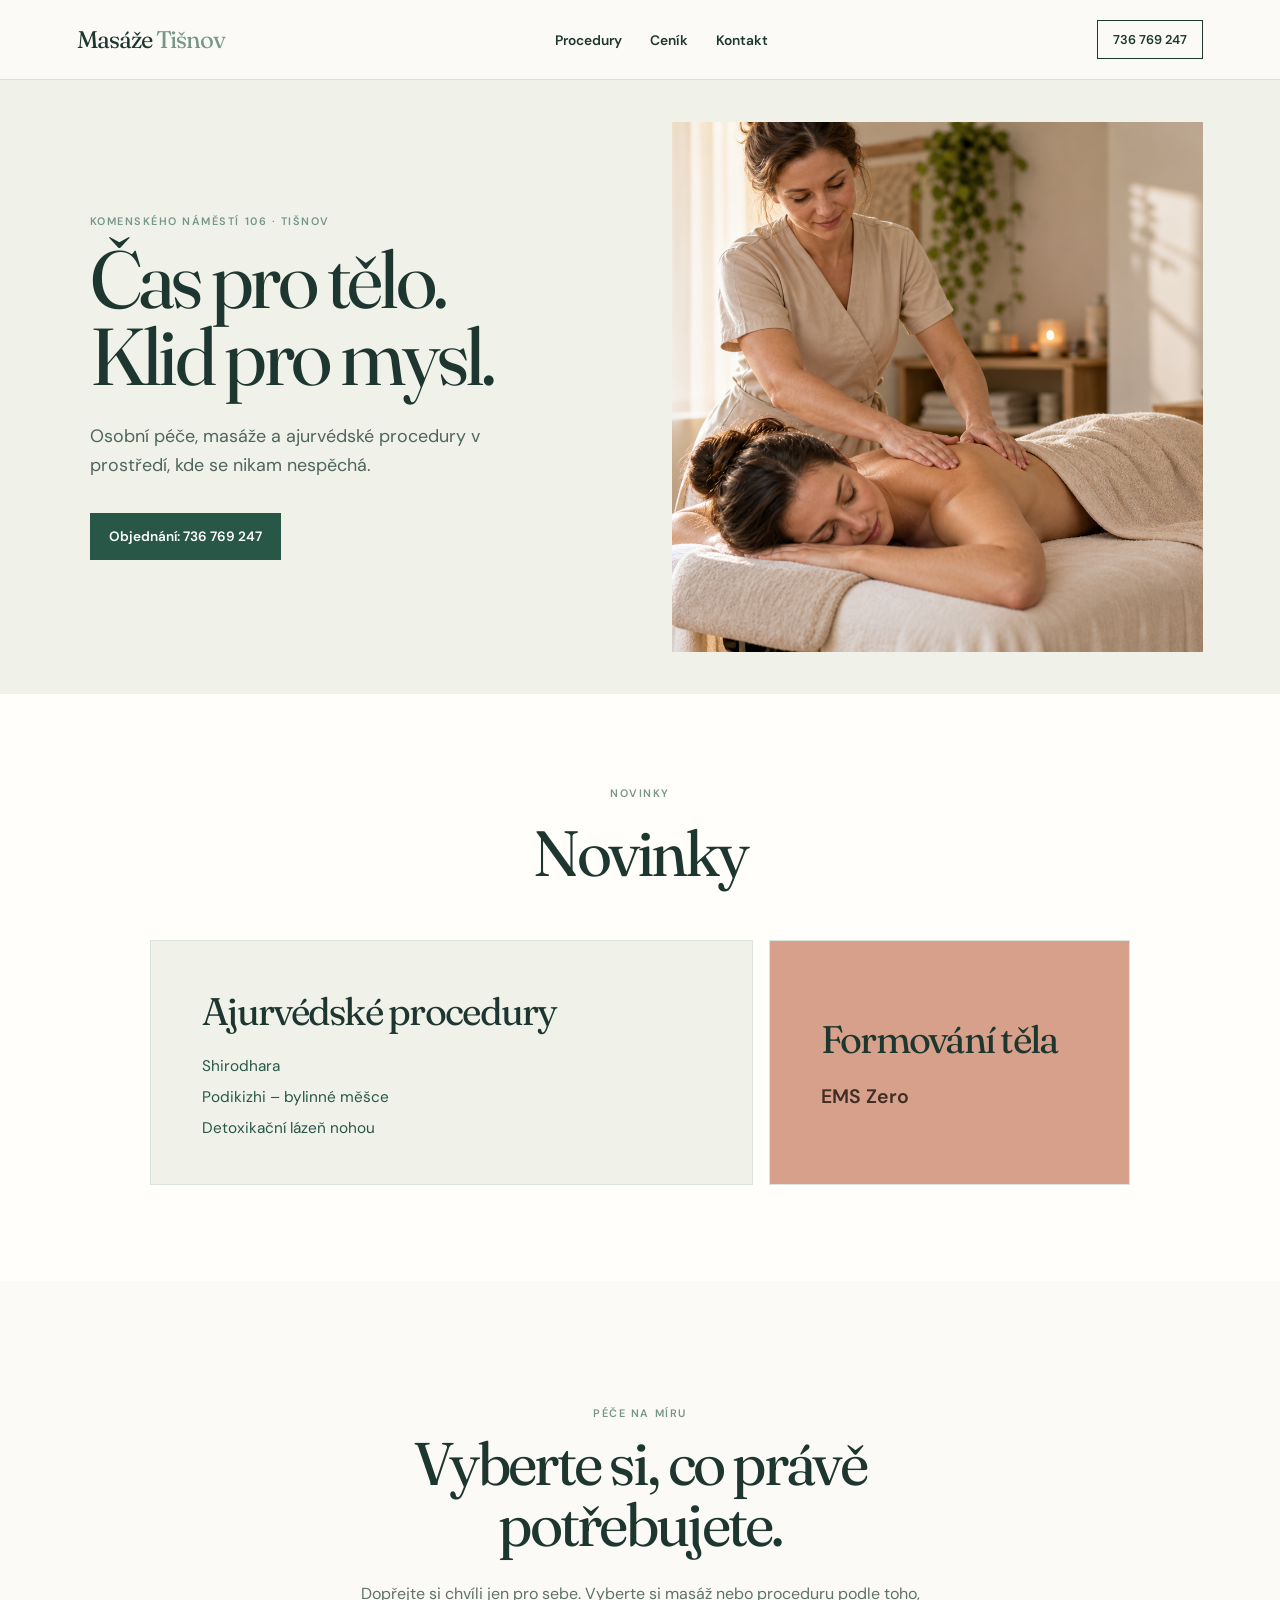
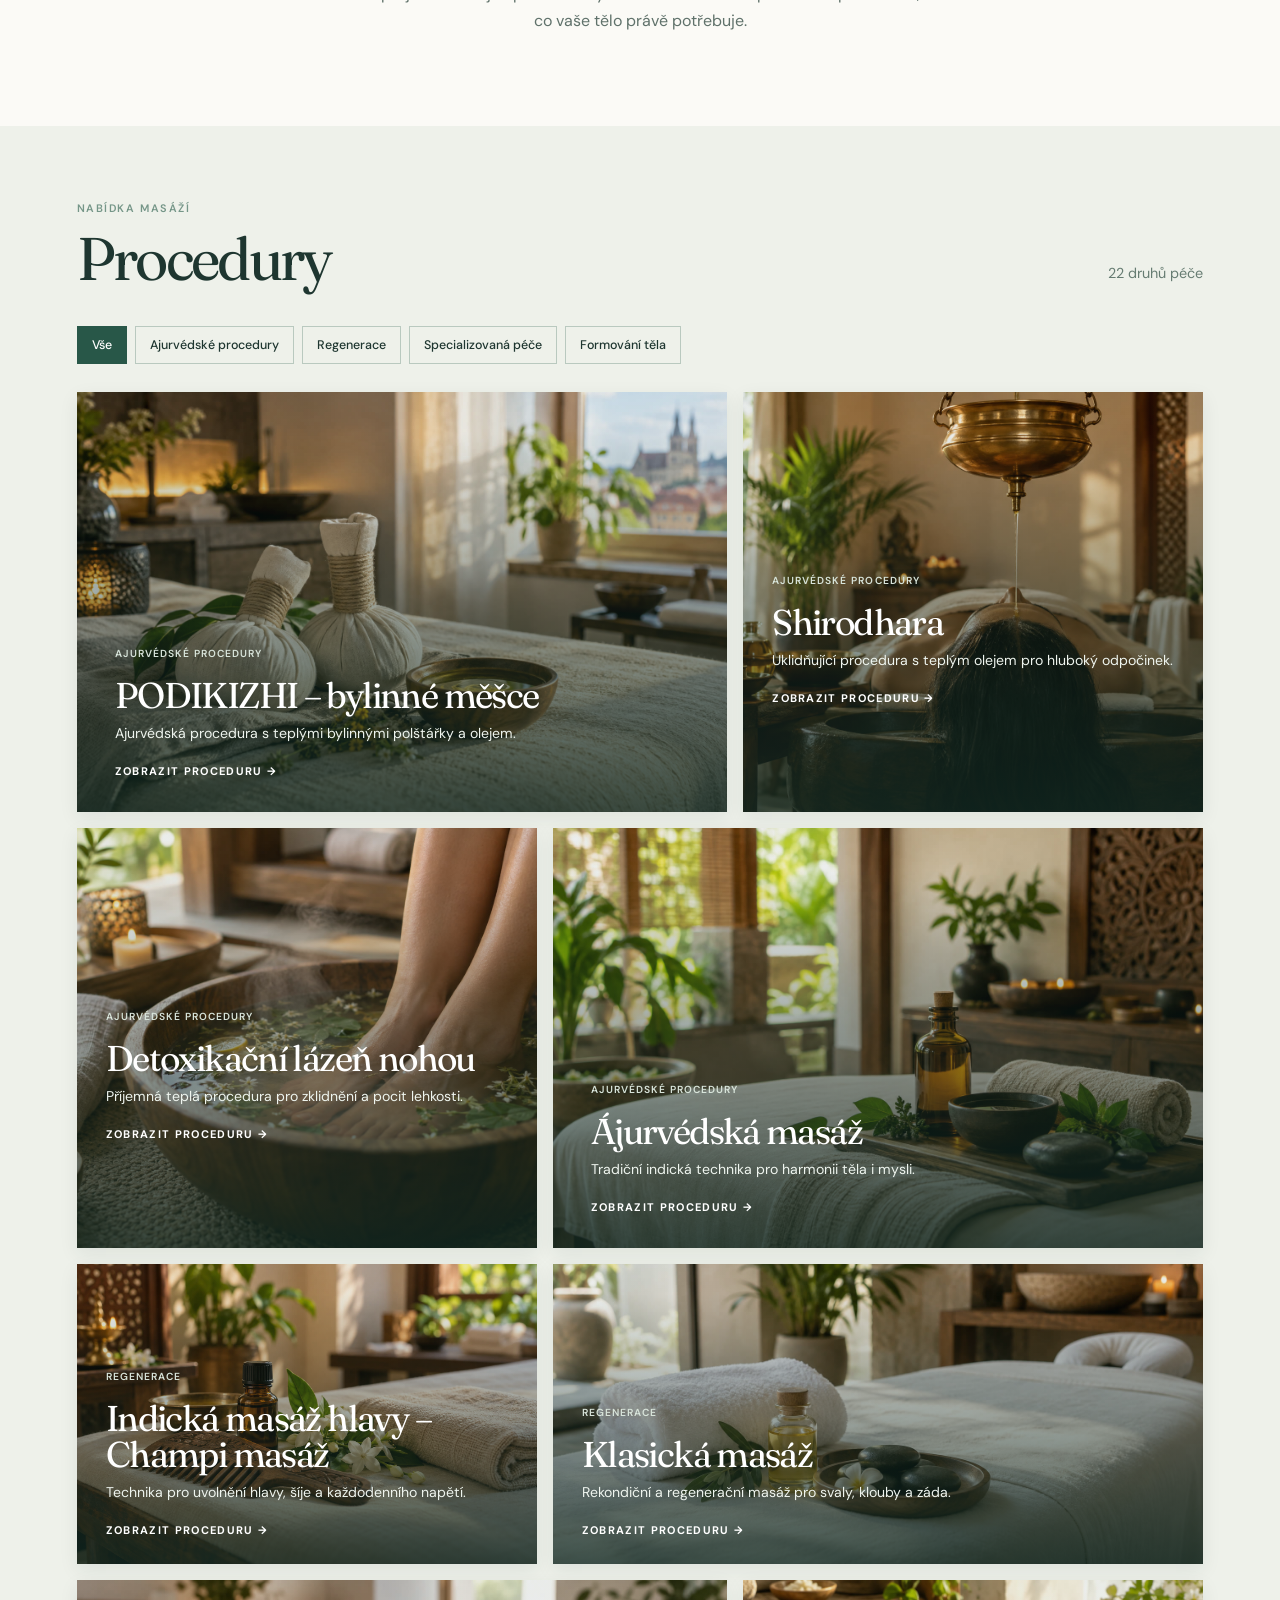
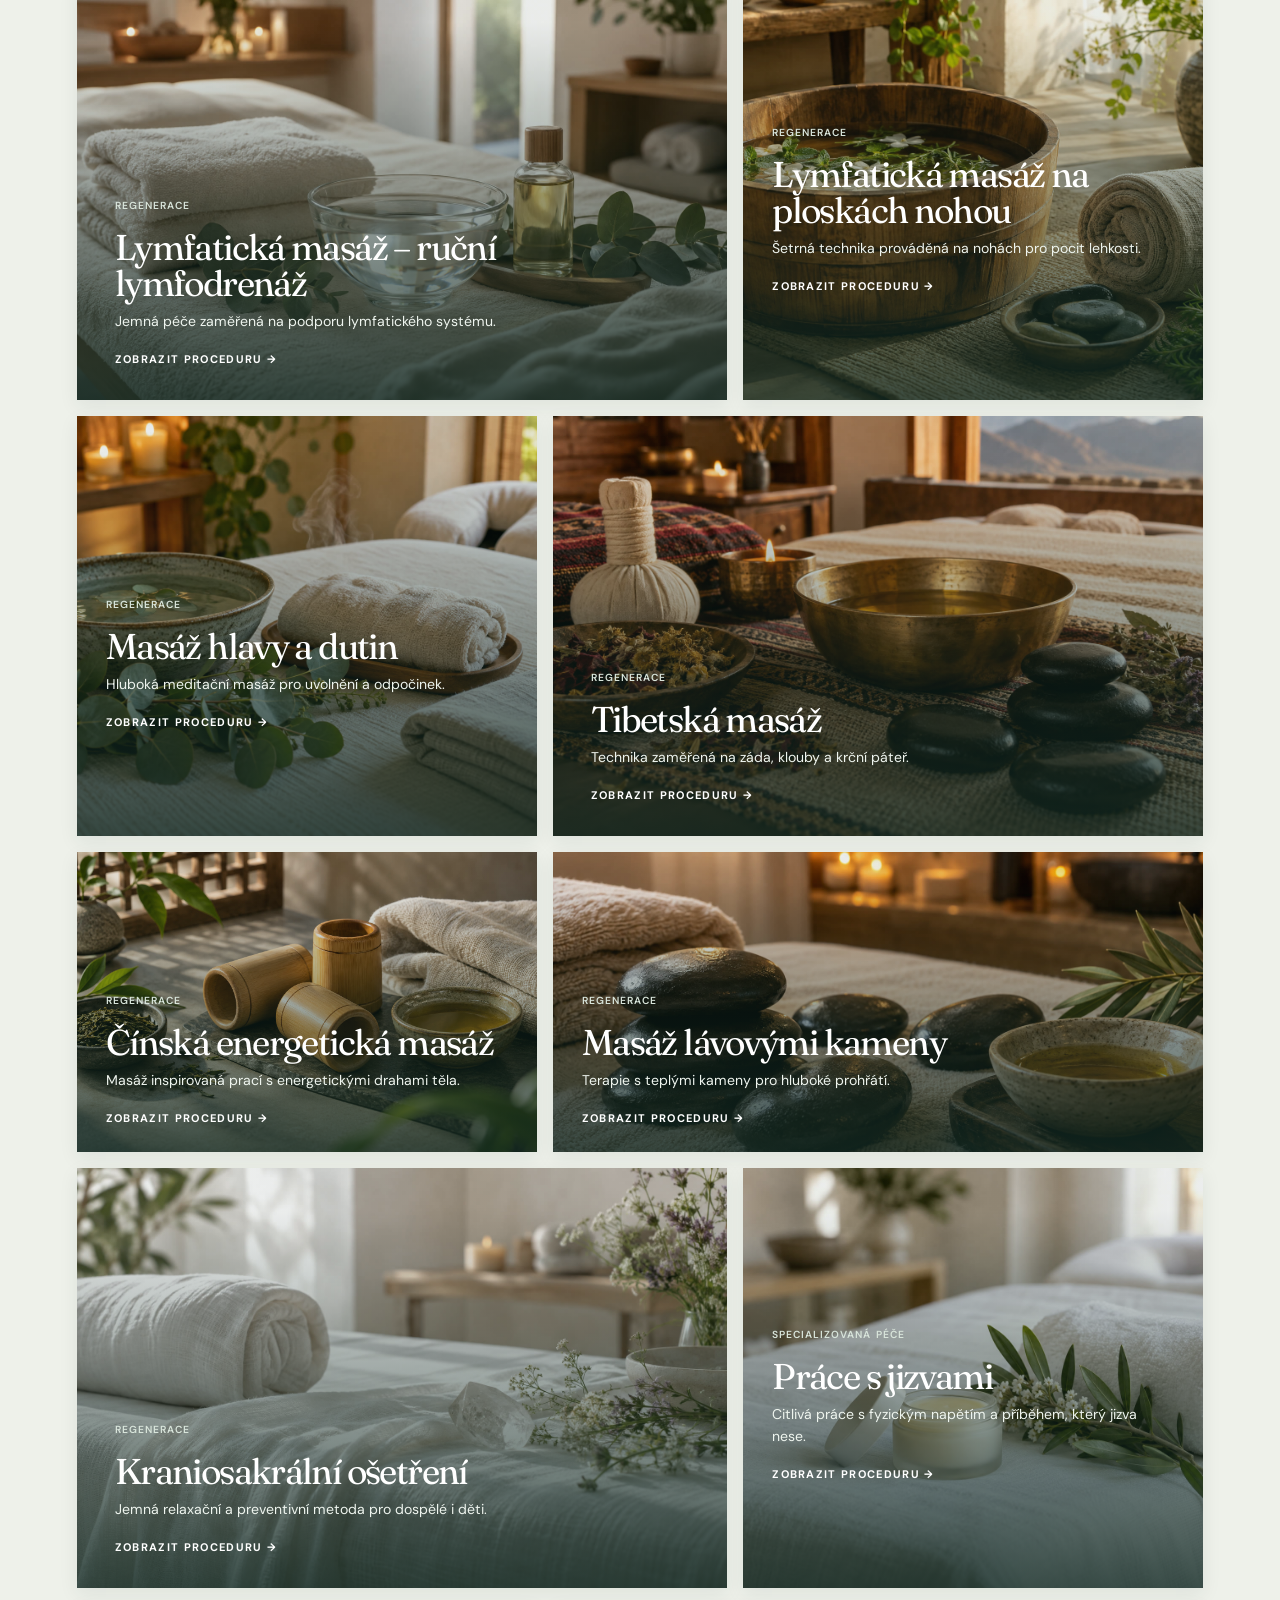
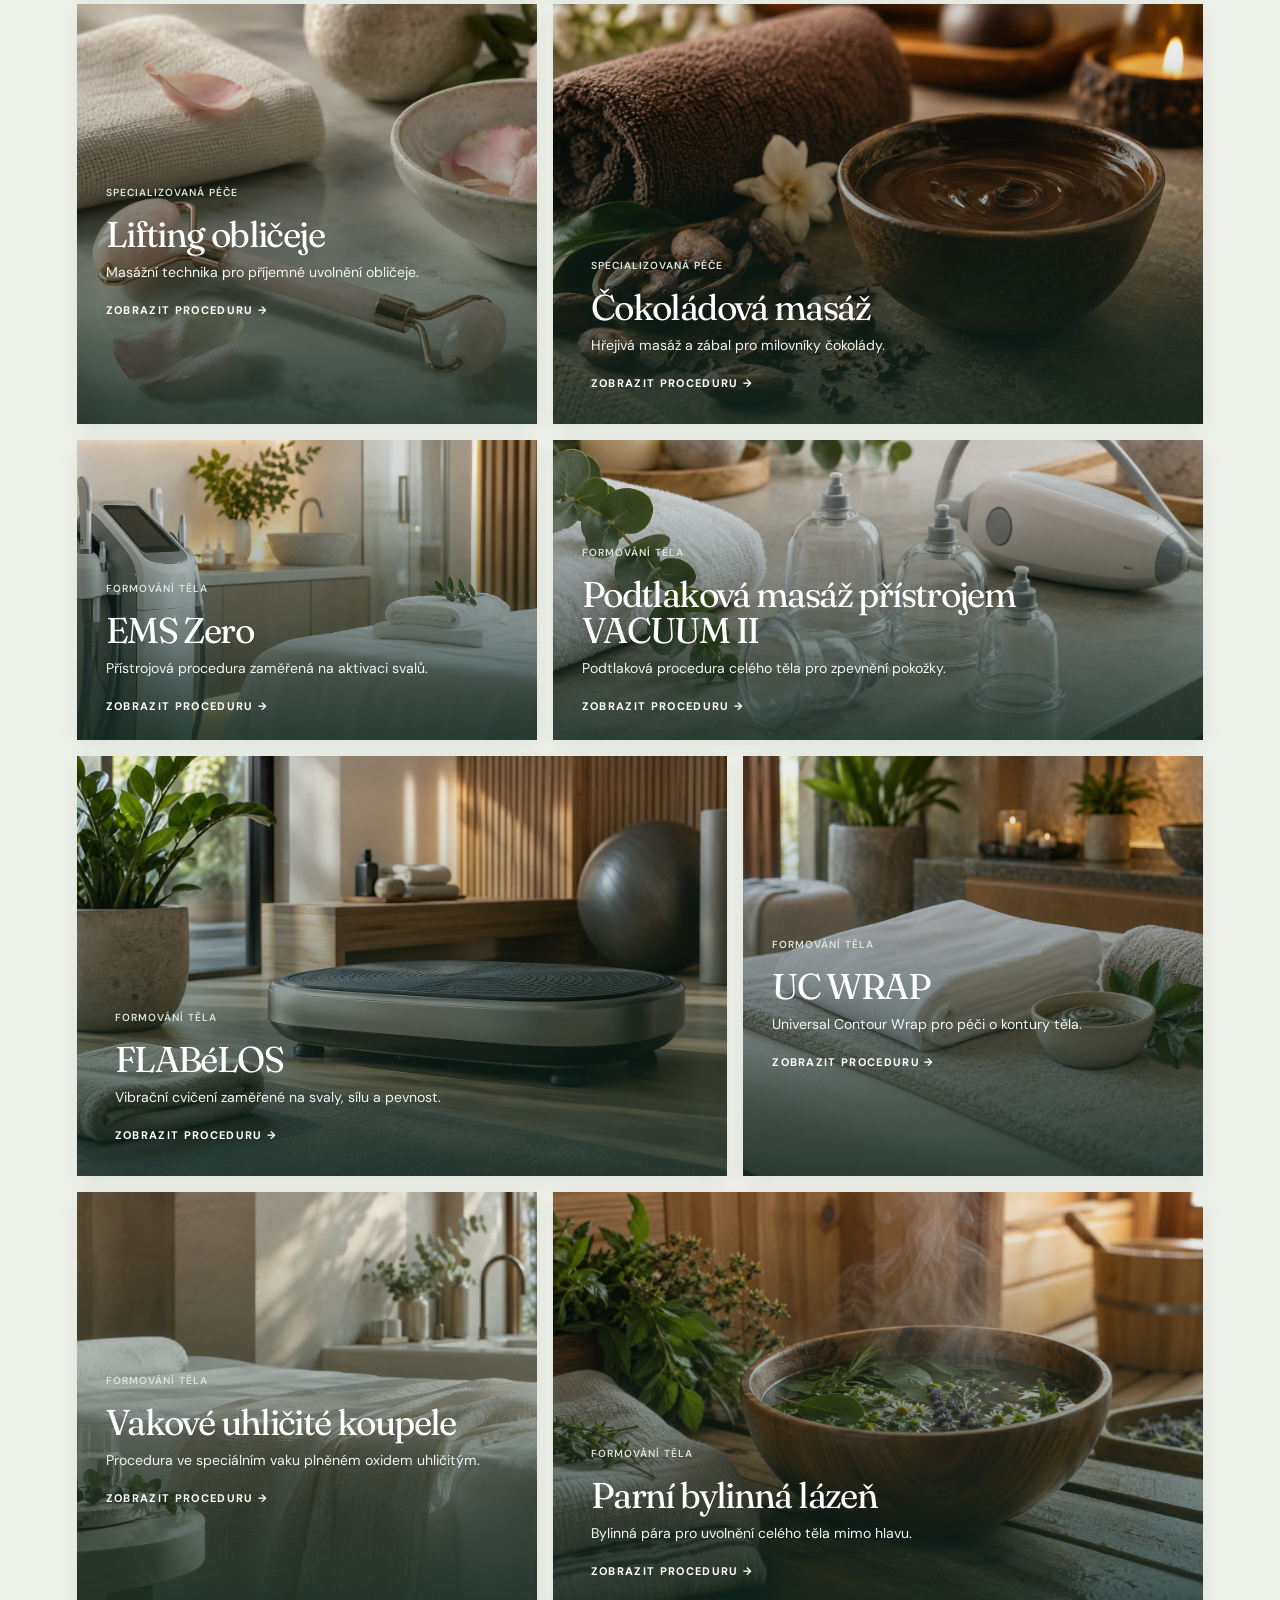
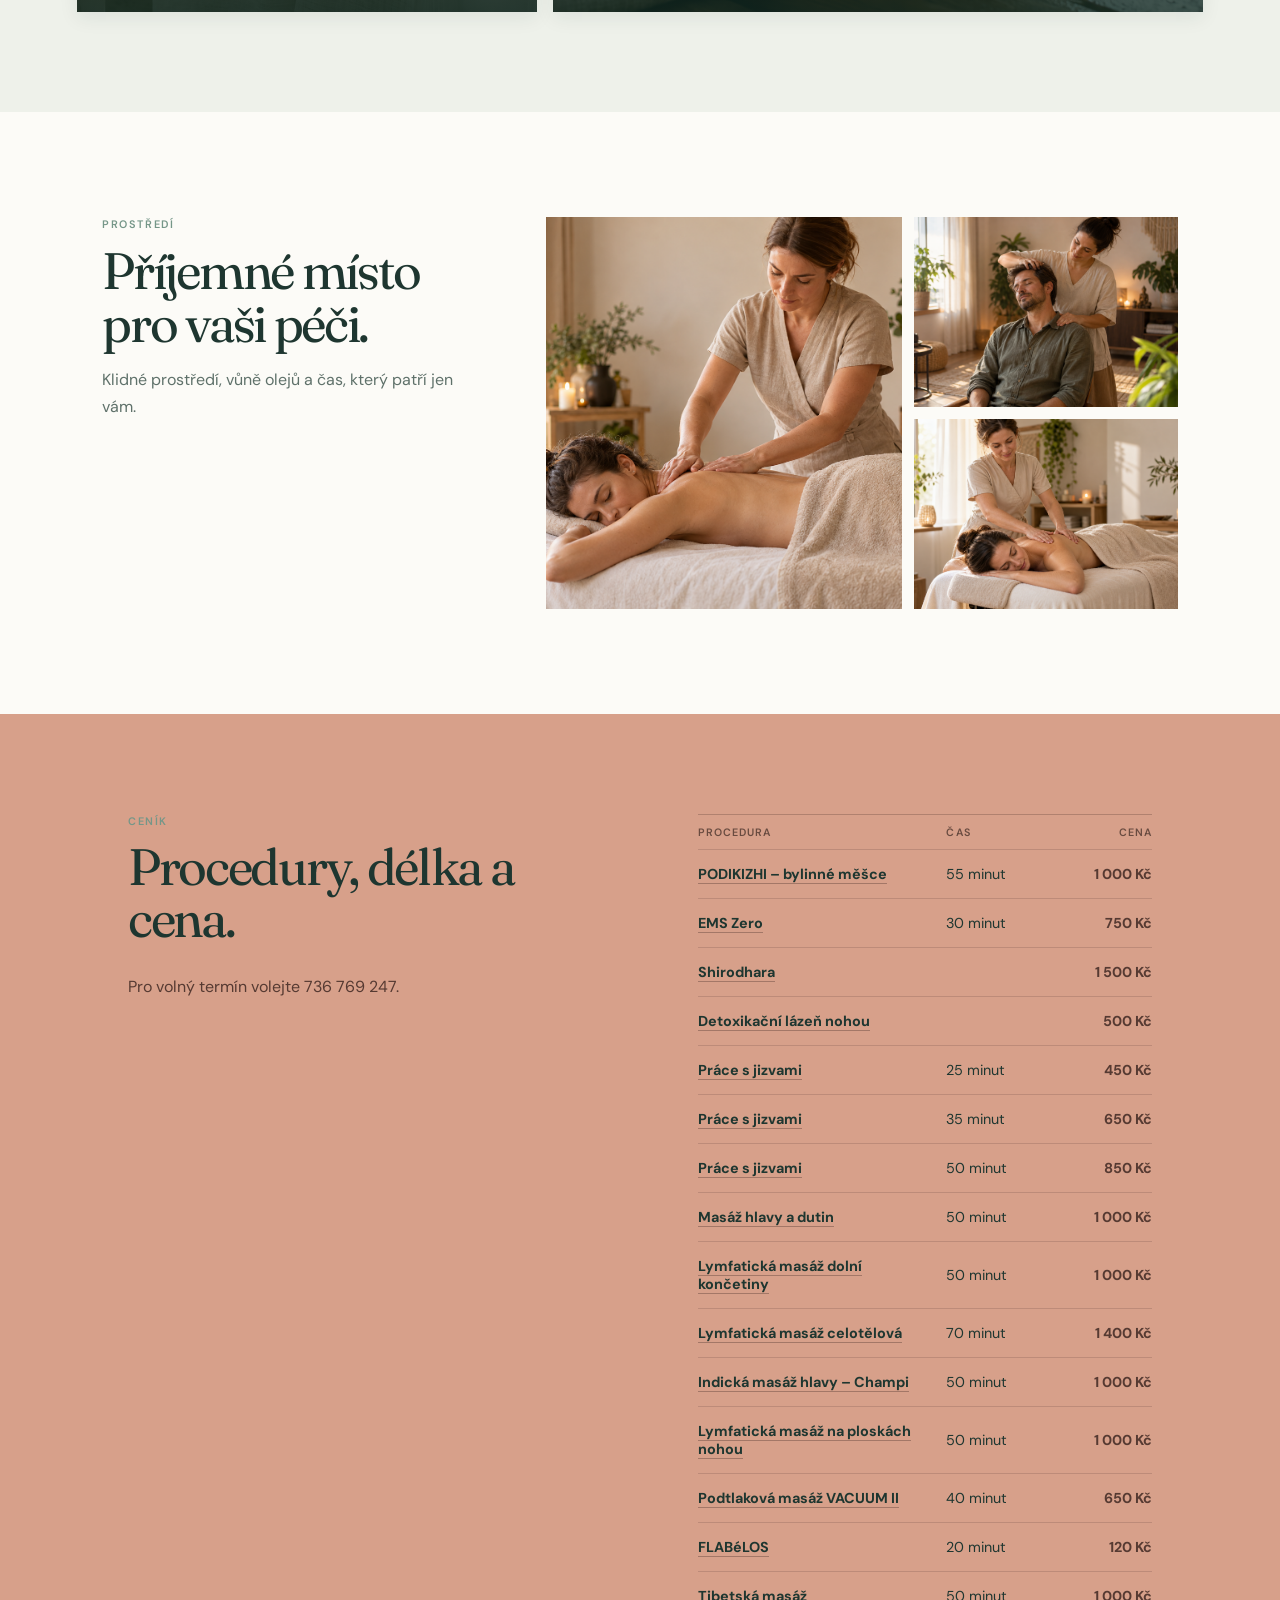
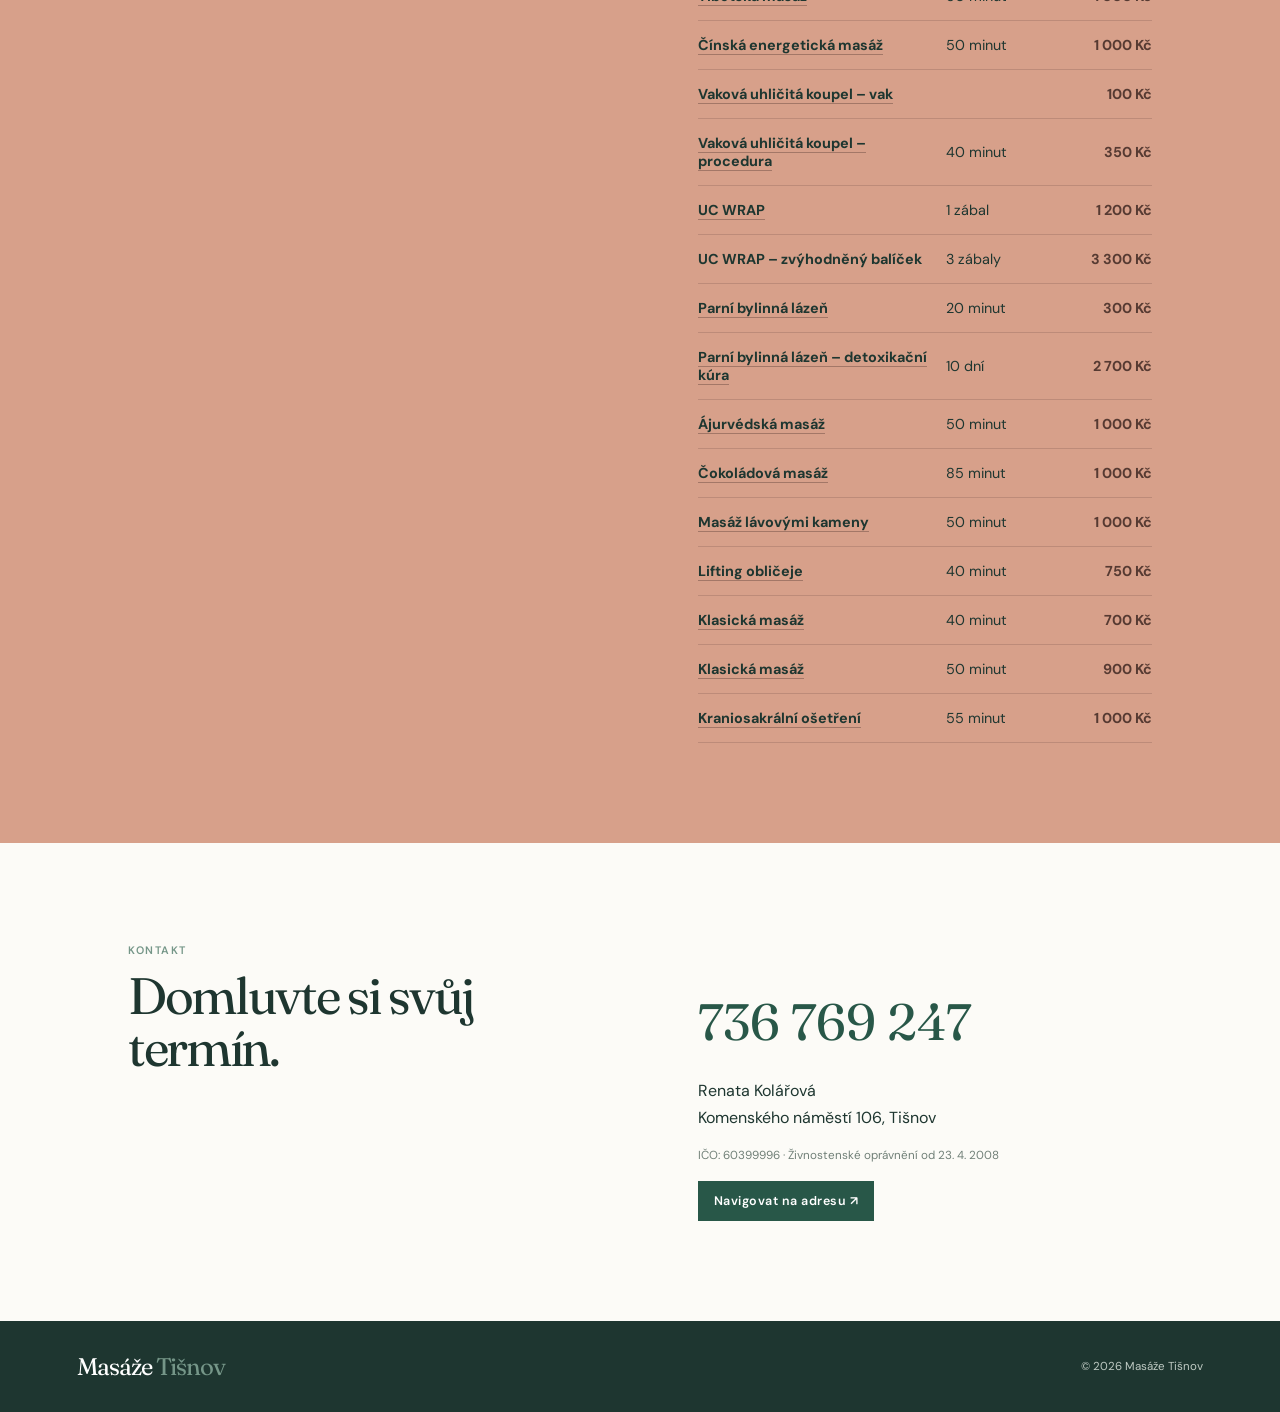
==== index.html @ 7241d9d8 "Načítat procedury vždy v aktuální verzi" ====
<!doctype html>
<html lang="cs">
<head>
  <meta charset="utf-8">
  <meta name="viewport" content="width=device-width, initial-scale=1">
  <meta name="description" content="Masáže, ajurvédské procedury a regenerace v Tišnově.">
  <title>Masáže Tišnov</title>
  <link rel="icon" href="/favicon.svg">
  <link rel="stylesheet" href="/style.css">
  <link rel="stylesheet" href="/cards.css">
  <link rel="stylesheet" href="/news.css">
  <link rel="stylesheet" href="/contact.css?v=20260914-8">
  <link rel="stylesheet" href="/price-links.css?v=20260914-10">
  <link rel="stylesheet" href="/procedure-scroll.css?v=20260914-16">
</head>
<body>
  <div id="app"></div>
  <script type="module" src="/app.js?v=20260914-17"></script>
</body>
</html>
---- style.css ----
@import url('https://fonts.googleapis.com/css2?family=DM+Sans:wght@400;500;600&family=Fraunces:opsz,wght@9..144,400;9..144,500&display=swap');
:root{--ink:#1e3630;--forest:#285748;--moss:#759688;--paper:#fbfaf6;--mist:#eef1ea;--clay:#d7a08a;--line:#dce2d9}*{box-sizing:border-box}html{scroll-behavior:smooth}body{margin:0;background:var(--paper);color:var(--ink);font-family:'DM Sans',Arial,sans-serif}a{color:inherit}.site-header{min-height:80px;display:flex;align-items:center;justify-content:space-between;gap:30px;padding:0 6vw;background:rgba(251,250,246,.93);border-bottom:1px solid var(--line);position:sticky;top:0;z-index:10;backdrop-filter:blur(10px)}.logo{font-family:Fraunces,Georgia,serif;font-size:1.5rem;text-decoration:none;letter-spacing:-.04em}.logo span{color:var(--moss)}nav{display:flex;gap:28px}nav a{text-decoration:none;font-size:.86rem;font-weight:600}.header-call{border:1px solid var(--ink);padding:10px 15px;font-size:.8rem;font-weight:600;text-decoration:none}.hero{min-height:585px;display:grid;grid-template-columns:1.05fr .95fr;background:#f0f2ea}.hero-copy{padding:10.5vw 7vw;align-self:center}.kicker{margin:0 0 13px;color:var(--moss);font-size:.68rem;font-weight:600;letter-spacing:.14em;text-transform:uppercase}h1,h2,h3{font-family:Fraunces,Georgia,serif;font-weight:400;letter-spacing:-.045em}h1{margin:0;font-size:clamp(3.3rem,6.3vw,6.2rem);line-height:.95}.hero-copy>p:not(.kicker){max-width:455px;margin:27px 0 32px;color:#4e655d;font-size:1.12rem;line-height:1.65}.button{display:inline-flex;align-items:center;gap:30px;padding:15px 19px;background:var(--forest);color:#fff;font-size:.85rem;font-weight:600;text-decoration:none}.hero-art{min-height:390px;margin:42px 6vw 42px 0;overflow:hidden}.hero-art img{width:100%;height:100%;min-height:390px;object-fit:cover;display:block}.intro{max-width:770px;margin:auto;padding:125px 28px 92px;text-align:center}.intro h2,.section-heading h2,.price h2,.contact h2{margin:0;font-size:clamp(2.4rem,4.7vw,4.5rem);line-height:1.02}.intro>p:last-child{max-width:570px;margin:24px auto 0;color:#5f716a;line-height:1.7}.procedures{padding:75px 6vw 100px;background:var(--mist)}.section-heading{display:flex;align-items:end;justify-content:space-between;gap:20px}.section-heading>p{color:#667c72;margin:0 0 8px;font-size:.9rem}.filters{display:flex;flex-wrap:wrap;gap:8px;margin:36px 0 28px}.filters button{padding:10px 14px;background:transparent;border:1px solid #b9c9bf;color:var(--ink);font:500 .78rem 'DM Sans',sans-serif;cursor:pointer}.filters button.active,.filters button:hover{background:var(--forest);border-color:var(--forest);color:#fff}.massage-grid{display:grid;grid-template-columns:repeat(3,minmax(0,1fr));gap:13px}.massage-card{min-height:285px;padding:23px;display:flex;flex-direction:column;background:#fffefa;border:1px solid #e3e8e0;text-decoration:none;cursor:pointer;transition:.18s}.massage-card:hover{transform:translateY(-3px);box-shadow:0 12px 26px rgba(31,57,47,.1)}.number{color:#afc0b4;font:400 1rem Fraunces,Georgia,serif}.card-category{margin:31px 0 7px;color:var(--moss);font-size:.65rem;font-weight:600;letter-spacing:.1em;text-transform:uppercase}.massage-card h3{margin:0;font-size:1.55rem;line-height:1.1}.massage-card>p:last-child{color:#61726b;font-size:.85rem;line-height:1.55}.studio-gallery{display:grid;grid-template-columns:.75fr 1.25fr;gap:5vw;padding:105px 8vw;background:#fcfbf7}.studio-gallery h2{margin:0;font-size:clamp(2.2rem,4vw,3.8rem);line-height:1.04}.studio-gallery p:not(.kicker){color:#5f716a;line-height:1.7}.gallery-grid{display:grid;grid-template-columns:1.15fr .85fr;grid-template-rows:190px 190px;gap:12px}.gallery-grid img{width:100%;height:100%;object-fit:cover;display:block}.gallery-grid img:first-child{grid-row:span 2}.price,.contact{display:grid;grid-template-columns:1fr 1fr;gap:9vw;padding:100px 10vw}.price{background:var(--clay)}.price h2,.contact h2{font-size:clamp(2.2rem,4vw,3.8rem)}.price-heading>p:not(.kicker){margin:28px 0 0;line-height:1.7;color:#563a32}.price-table{border-top:1px solid rgba(86,58,50,.3)}.price-row{display:grid;grid-template-columns:minmax(0,1.6fr) .7fr .6fr;gap:18px;align-items:center;padding:15px 0;border-bottom:1px solid rgba(86,58,50,.2);font-size:.9rem}.price-row b{text-align:right;color:#563a32}.price-labels{padding:10px 0;color:#694b40;font-size:.67rem;font-weight:600;letter-spacing:.1em;text-transform:uppercase}.price-labels span:last-child{text-align:right}.contact{background:#fcfbf7}.contact-details{padding-top:47px}.contact-details a{display:block;margin-bottom:24px;color:var(--forest);font:400 clamp(2rem,4vw,3.5rem) Fraunces,Georgia,serif;text-decoration:none}.contact-details p{line-height:1.7}.contact-details small{color:#718078;font-size:.73rem}footer{display:flex;justify-content:space-between;align-items:center;gap:25px;padding:31px 6vw;background:var(--ink);color:#e9eee9}footer .logo{color:#fff}footer p{margin:0;color:#bfcac3;font-size:.72rem}.detail-page{min-height:100vh;background:var(--paper)}.detail-hero{max-width:980px;margin:0 auto;padding:72px 28px 100px}.back-link{display:inline-block;margin-bottom:38px;color:var(--forest);font-size:.82rem;font-weight:600;text-decoration:none}.procedure-image{width:100%;height:clamp(250px,45vw,480px);display:block;margin:0 0 26px;object-fit:cover;box-shadow:0 20px 45px rgba(31,57,47,.13)}.detail-description{margin:0 0 38px;padding:48px clamp(24px,6vw,76px);border:1px solid var(--line);background:#fffefa;color:#4e6259;font-size:1.05rem;line-height:1.85}.detail-description h1,.detail-description h2,.detail-description h3{color:var(--ink);line-height:1.12}.detail-description h1{font-size:clamp(2.4rem,5vw,4.4rem)}.detail-description h2{margin-top:1.8em;font-size:clamp(1.7rem,3vw,2.5rem)}.detail-description p{max-width:720px;margin:0 0 1.25em}.detail-description ul{padding-left:1.35em}.detail-description li{margin:.5em 0}@media(max-width:760px){.site-header{min-height:66px;padding:0 22px}.site-header nav{display:none}.header-call{padding:8px 10px}.hero{grid-template-columns:1fr}.hero-copy{padding:85px 9vw 55px}.hero-art,.hero-art img{min-height:230px}.hero-art{margin:0 9vw 45px}.intro{padding:75px 25px 62px}.procedures{padding:60px 22px}.section-heading{display:block}.section-heading>p{margin-top:15px}.massage-grid{grid-template-columns:1fr}.massage-card{min-height:230px}.studio-gallery{grid-template-columns:1fr;padding:70px 9vw}.gallery-grid{grid-template-rows:150px 150px}.price,.contact{grid-template-columns:1fr;gap:25px;padding:70px 9vw}.contact-details{padding:0}.price-row{grid-template-columns:1.3fr .8fr .7fr;gap:10px;font-size:.78rem}footer{display:block}footer p{margin-top:12px}}
---- cards.css ----
.massage-grid {
  grid-template-columns: repeat(12, minmax(0, 1fr));
  grid-auto-flow: dense;
  gap: 16px;
}

.massage-card {
  position: relative;
  grid-column: span 6;
  min-height: 340px;
  display: block;
  overflow: hidden;
  padding: 0;
  border: 0;
  background: #285748;
  color: #fff;
  box-shadow: 0 6px 18px rgba(31, 57, 47, 0.08);
  transition: transform 0.35s ease, box-shadow 0.35s ease;
}

.massage-card:nth-child(6n + 1),
.massage-card:nth-child(6n + 4) {
  grid-column: span 7;
  min-height: 420px;
}

.massage-card:nth-child(6n + 2),
.massage-card:nth-child(6n + 3) { grid-column: span 5; }

.massage-card:nth-child(6n + 5) { grid-column: span 5; min-height: 300px; }
.massage-card:nth-child(6n) { grid-column: span 7; min-height: 300px; }

.massage-card:hover {
  transform: translateY(-5px);
  box-shadow: 0 22px 42px rgba(31, 57, 47, 0.22);
}

.card-image,
.card-image::after { position: absolute; inset: 0; }

.card-image { height: auto; overflow: hidden; background: #45685c; }

.card-image::after {
  content: '';
  background: linear-gradient(180deg, rgba(18, 41, 34, 0.08) 10%, rgba(18, 41, 34, 0.82) 100%);
}

.card-image img {
  width: 100%; height: 100%; display: block; object-fit: cover;
  transition: transform 0.7s ease;
}

.massage-card:hover .card-image img { transform: scale(1.07); }

.card-body {
  position: relative; z-index: 1;
  min-height: 340px; display: flex; flex-direction: column;
  justify-content: flex-end; padding: 27px 29px;
}

.massage-card:nth-child(6n + 1) .card-body,
.massage-card:nth-child(6n + 4) .card-body { min-height: 420px; padding: 34px 38px; }

.massage-card:nth-child(6n + 5) .card-body,
.massage-card:nth-child(6n) .card-body { min-height: 300px; }

.card-top { display: flex; align-items: center; justify-content: space-between; gap: 12px; }

.card-body .card-category,
.card-body .number { margin: 0; color: #d8e4da; }
.card-body .card-category { font-size: 0.64rem; }
.card-body .number { font-size: 0.88rem; }

.card-body h3 {
  max-width: 520px; margin: 18px 0 9px; color: #fff;
  font-size: clamp(1.65rem, 2.8vw, 2.55rem); line-height: 1;
}

.card-body > p:last-of-type {
  max-width: 500px; margin: 0; color: #eff5ef;
  font-size: 0.88rem; line-height: 1.55;
}

.card-link {
  margin-top: 19px; color: #fff; font-size: 0.69rem; font-weight: 700;
  letter-spacing: 0.12em; text-transform: uppercase;
}

@media (max-width: 760px) {
  .massage-grid { grid-template-columns: 1fr; }
  .massage-card, .massage-card:nth-child(n) { grid-column: auto; min-height: 330px; }
  .card-body, .massage-card:nth-child(n) .card-body { min-height: 330px; padding: 25px 23px; }
}
---- news.css ----
.news {
  padding: 92px 8vw 96px;
  background: #fffefa;
  text-align: center;
}

.news > h2 {
  margin: 0 0 48px;
  font-size: clamp(2.6rem, 5vw, 4.7rem);
}

.news-grid {
  max-width: 980px;
  display: grid;
  grid-template-columns: 1.25fr 0.75fr;
  gap: 16px;
  margin: auto;
  text-align: left;
}

.news-group {
  min-height: 245px;
  padding: 34px clamp(26px, 4vw, 52px);
  display: flex;
  flex-direction: column;
  justify-content: center;
  border: 1px solid #dce5dd;
  background: #f0f2ea;
}

.news-group:last-child { background: #d7a08a; }

.news-group h3 {
  margin: 0 0 21px;
  font-size: clamp(1.75rem, 3vw, 2.55rem);
}

.news-list { display: grid; gap: 10px; }

.news-list a {
  width: fit-content;
  color: #285748;
  font-size: 0.96rem;
  text-decoration: none;
  border-bottom: 1px solid transparent;
}

.news-list a:hover { border-color: currentColor; }
.news-group:last-child .news-list a { color: #402d26; font-size: 1.22rem; font-weight: 600; }

@media (max-width: 760px) {
  .news { padding: 70px 9vw; }
  .news > h2 { margin-bottom: 30px; }
  .news-grid { grid-template-columns: 1fr; }
  .news-group { min-height: 0; }
}
---- contact.css ----
.contact-details .directions {
  width: fit-content;
  margin: 0;
  padding: 12px 16px;
  display: inline-flex;
  align-items: center;
  background: #285748;
  color: #fff;
  font: 600 0.78rem 'DM Sans', Arial, sans-serif;
  letter-spacing: 0.04em;
  text-decoration: none;
}

.contact-details .directions:hover { background: #1e3630; }

.directions-row {
  display: block;
  margin-top: 18px;
}

.contact-details small { display: block; }
---- price-links.css ----
.price-link {
  color: inherit;
  text-decoration: none;
  border-bottom: 1px solid rgba(86, 58, 50, 0.4);
  transition: border-color 0.18s, color 0.18s;
}

.price-link:hover {
  color: #285748;
  border-bottom-color: #285748;
}
---- procedure-scroll.css ----
.procedure-image {
  scroll-margin-top: 96px;
}
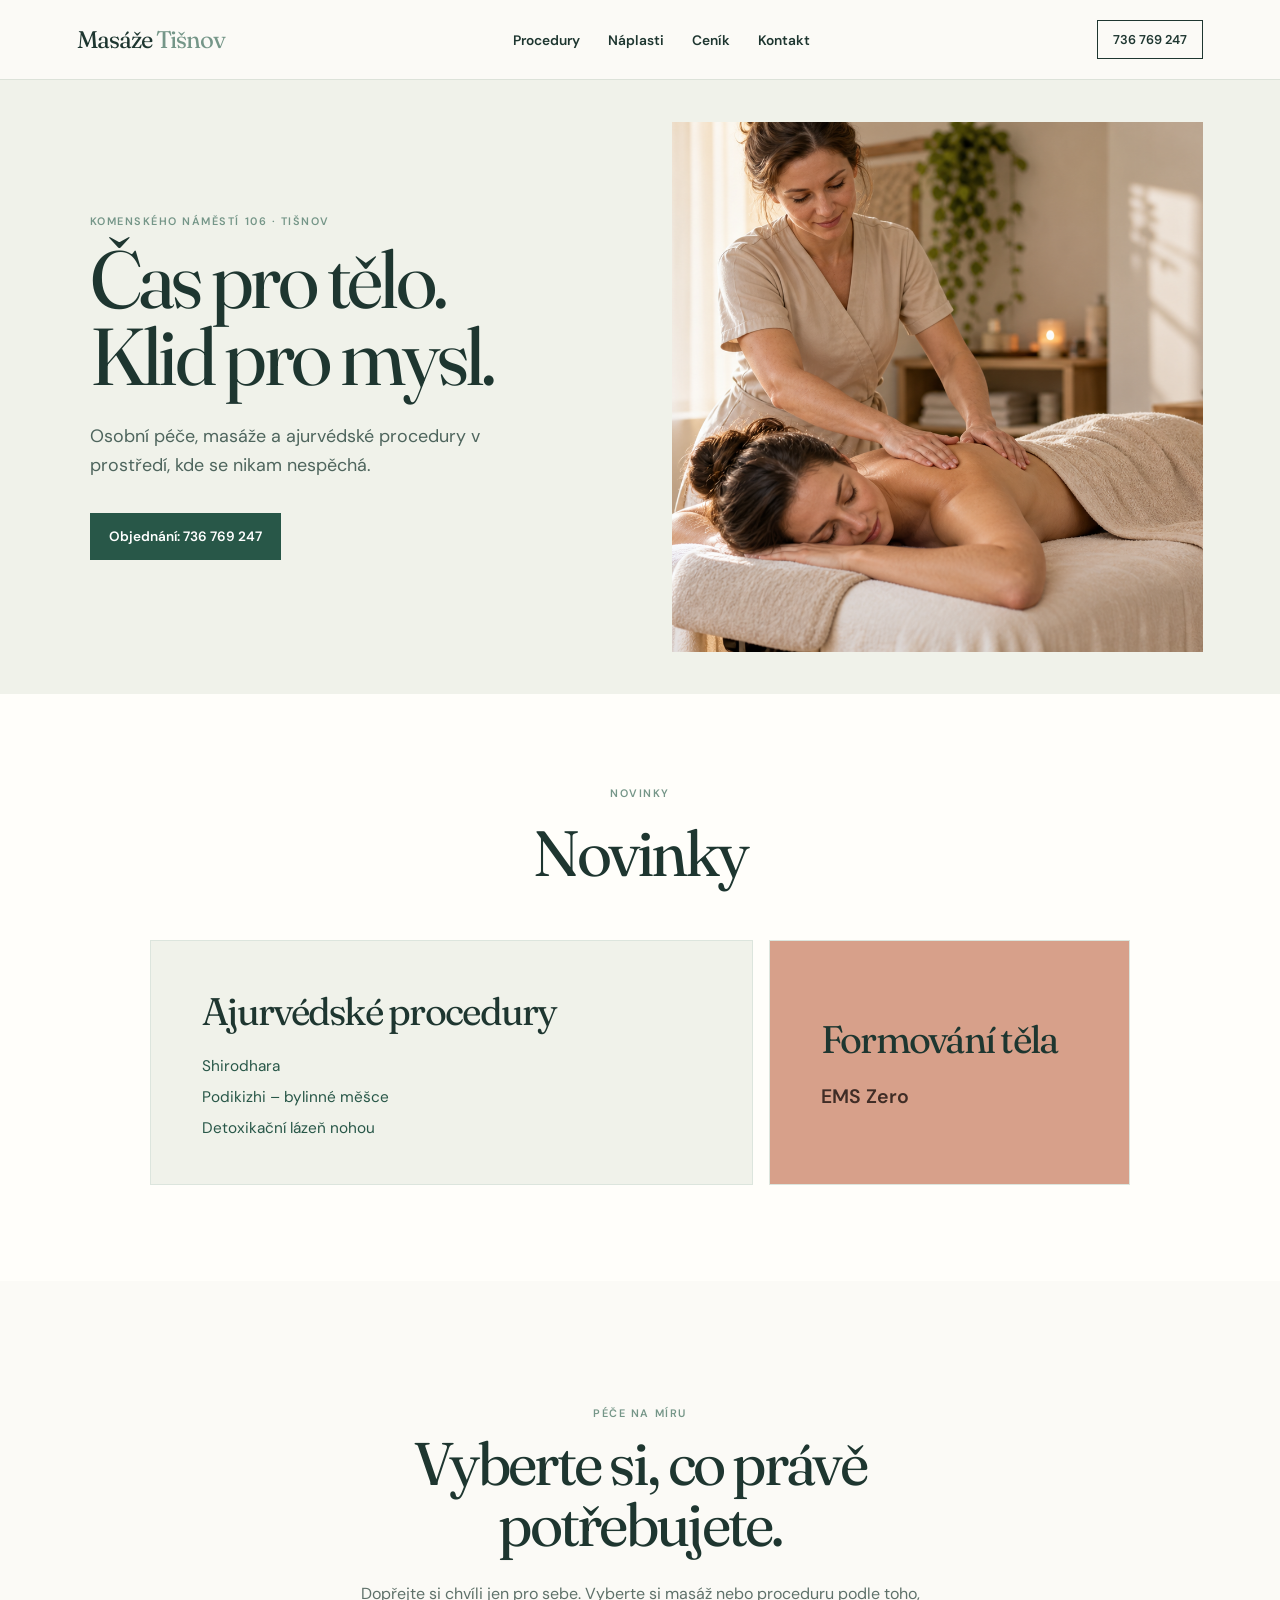
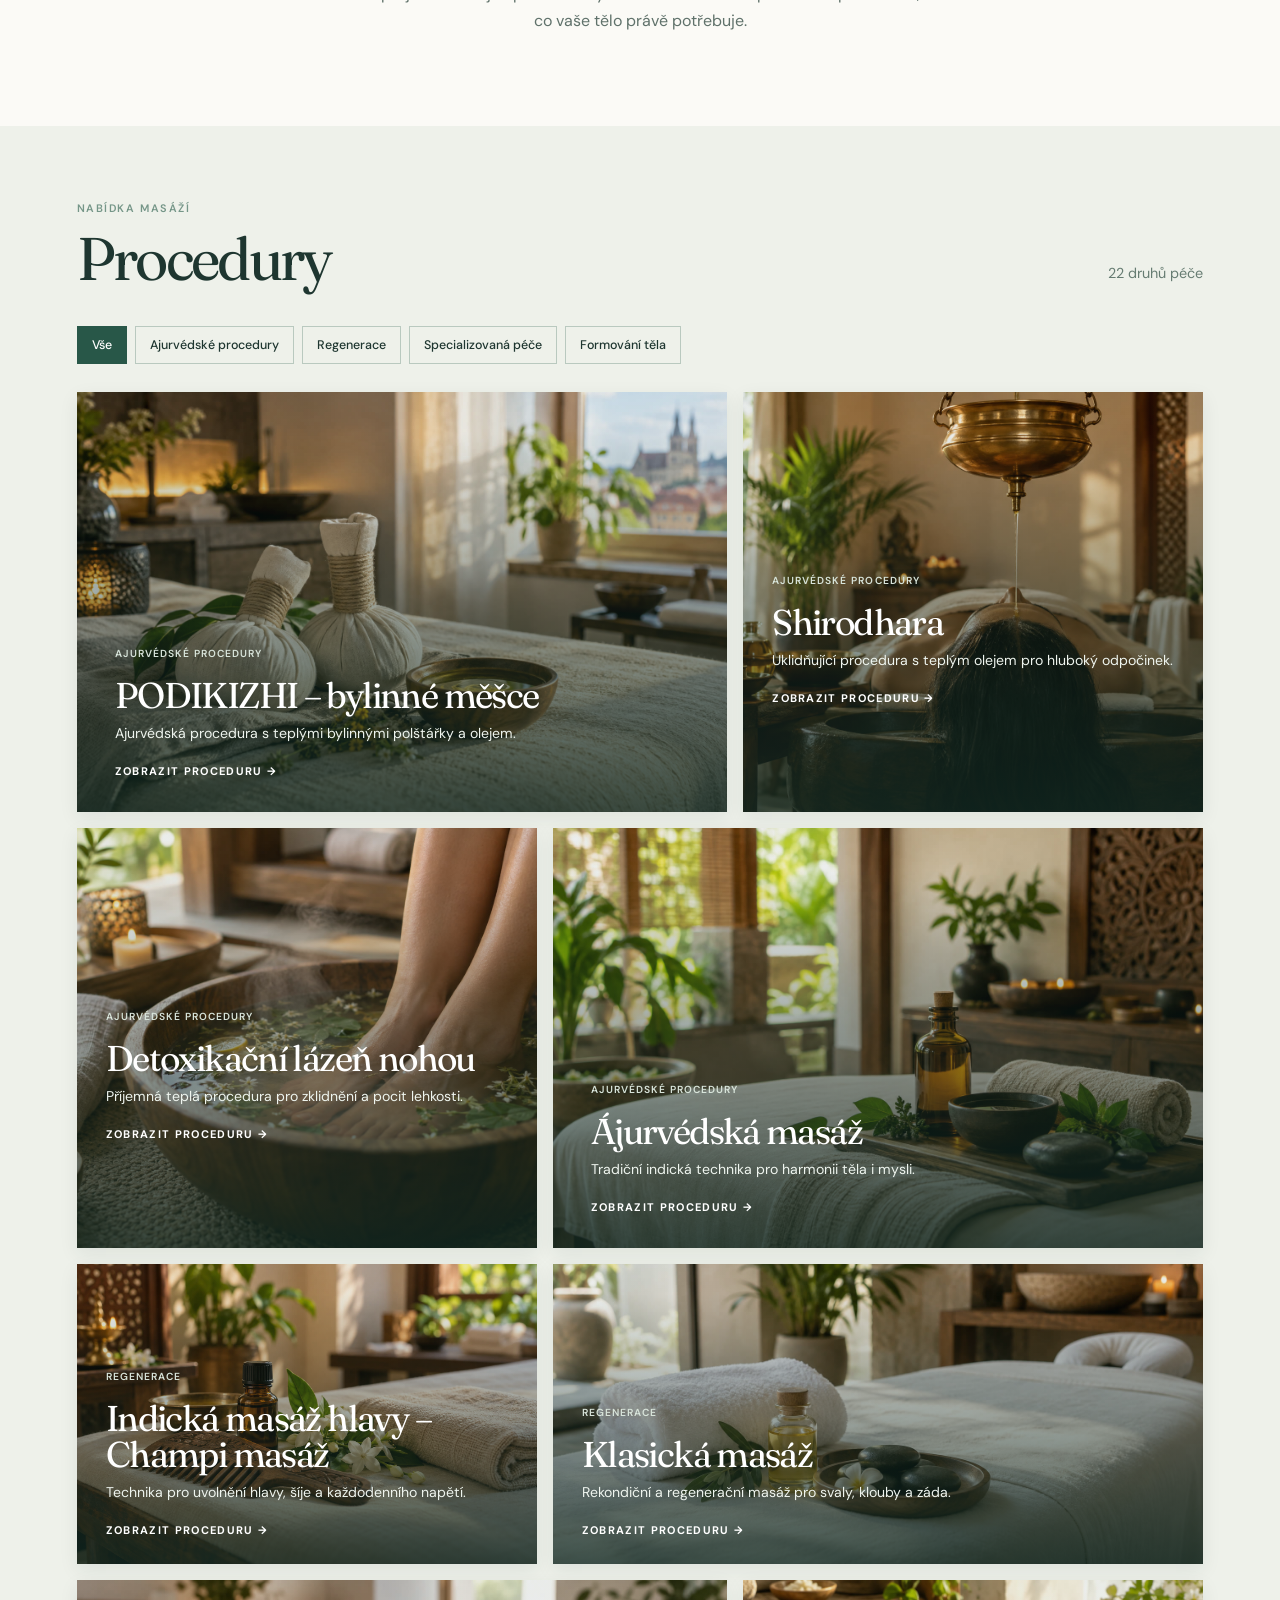
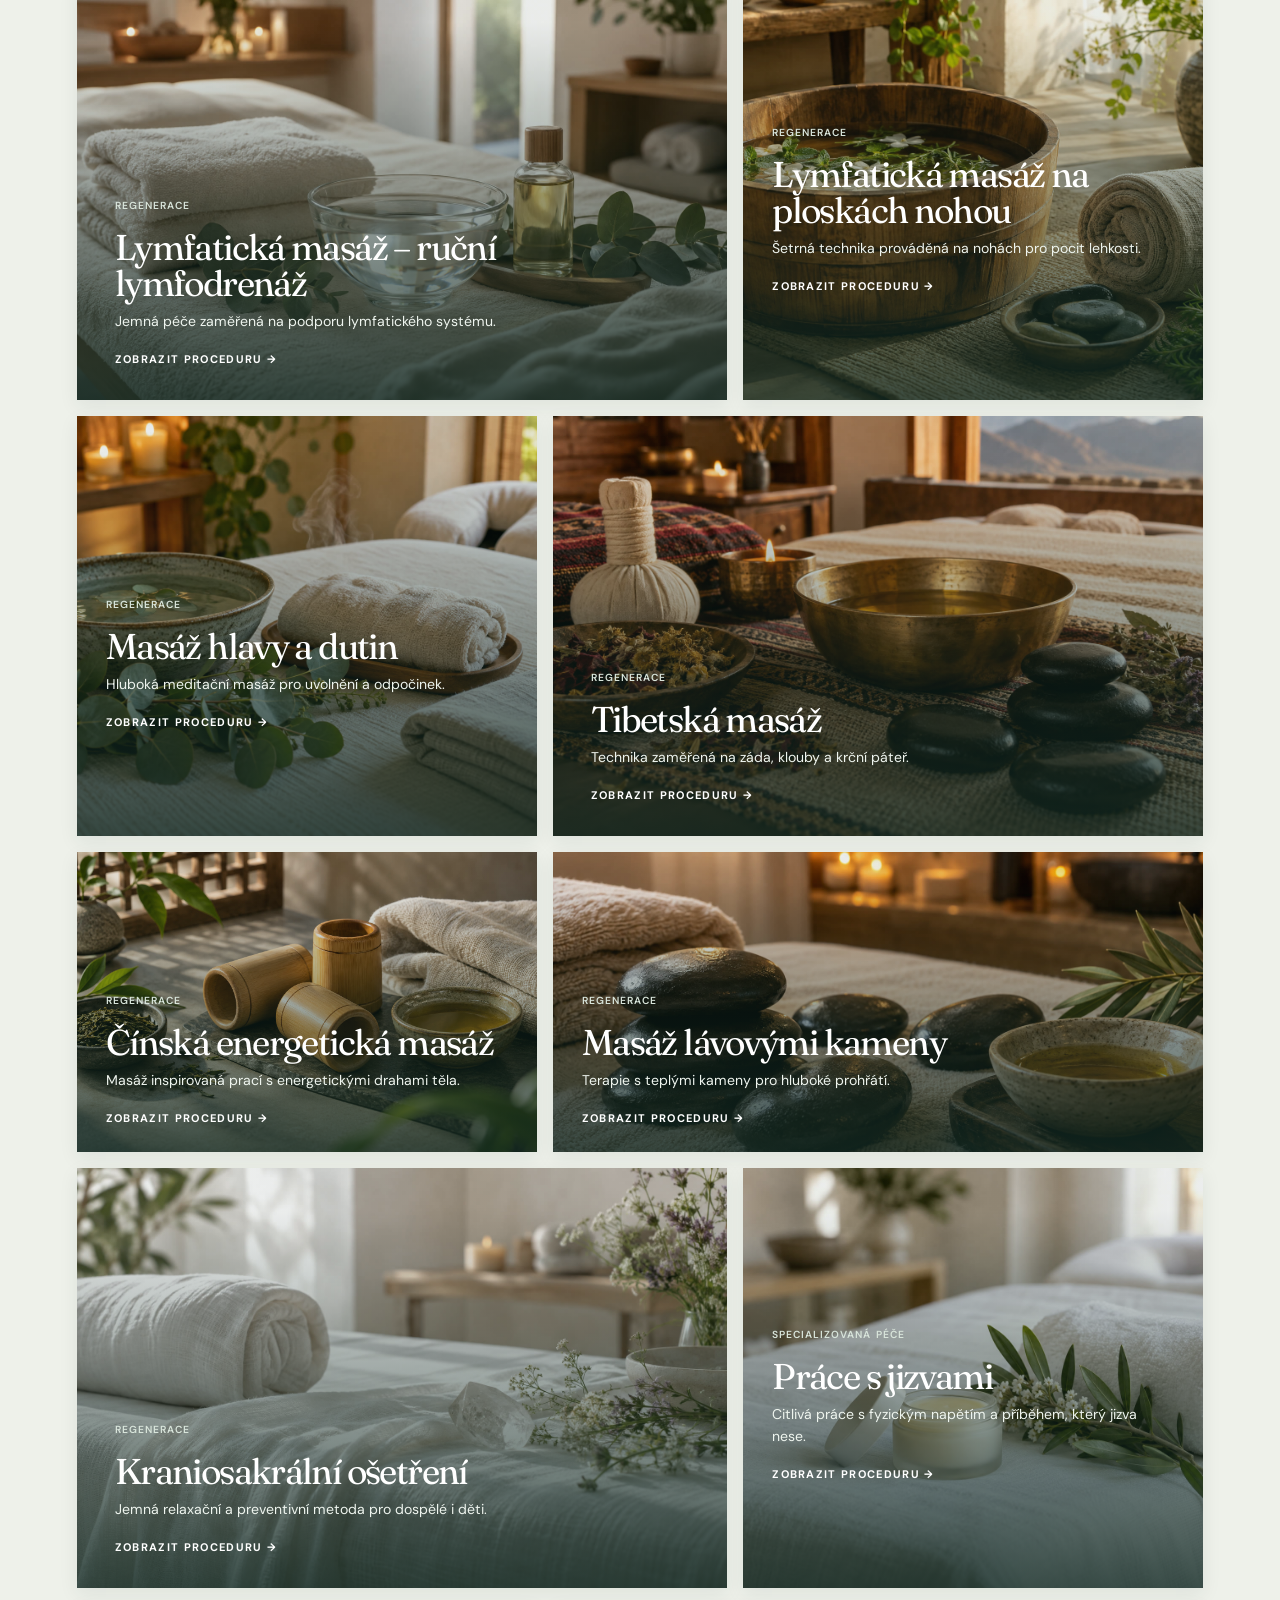
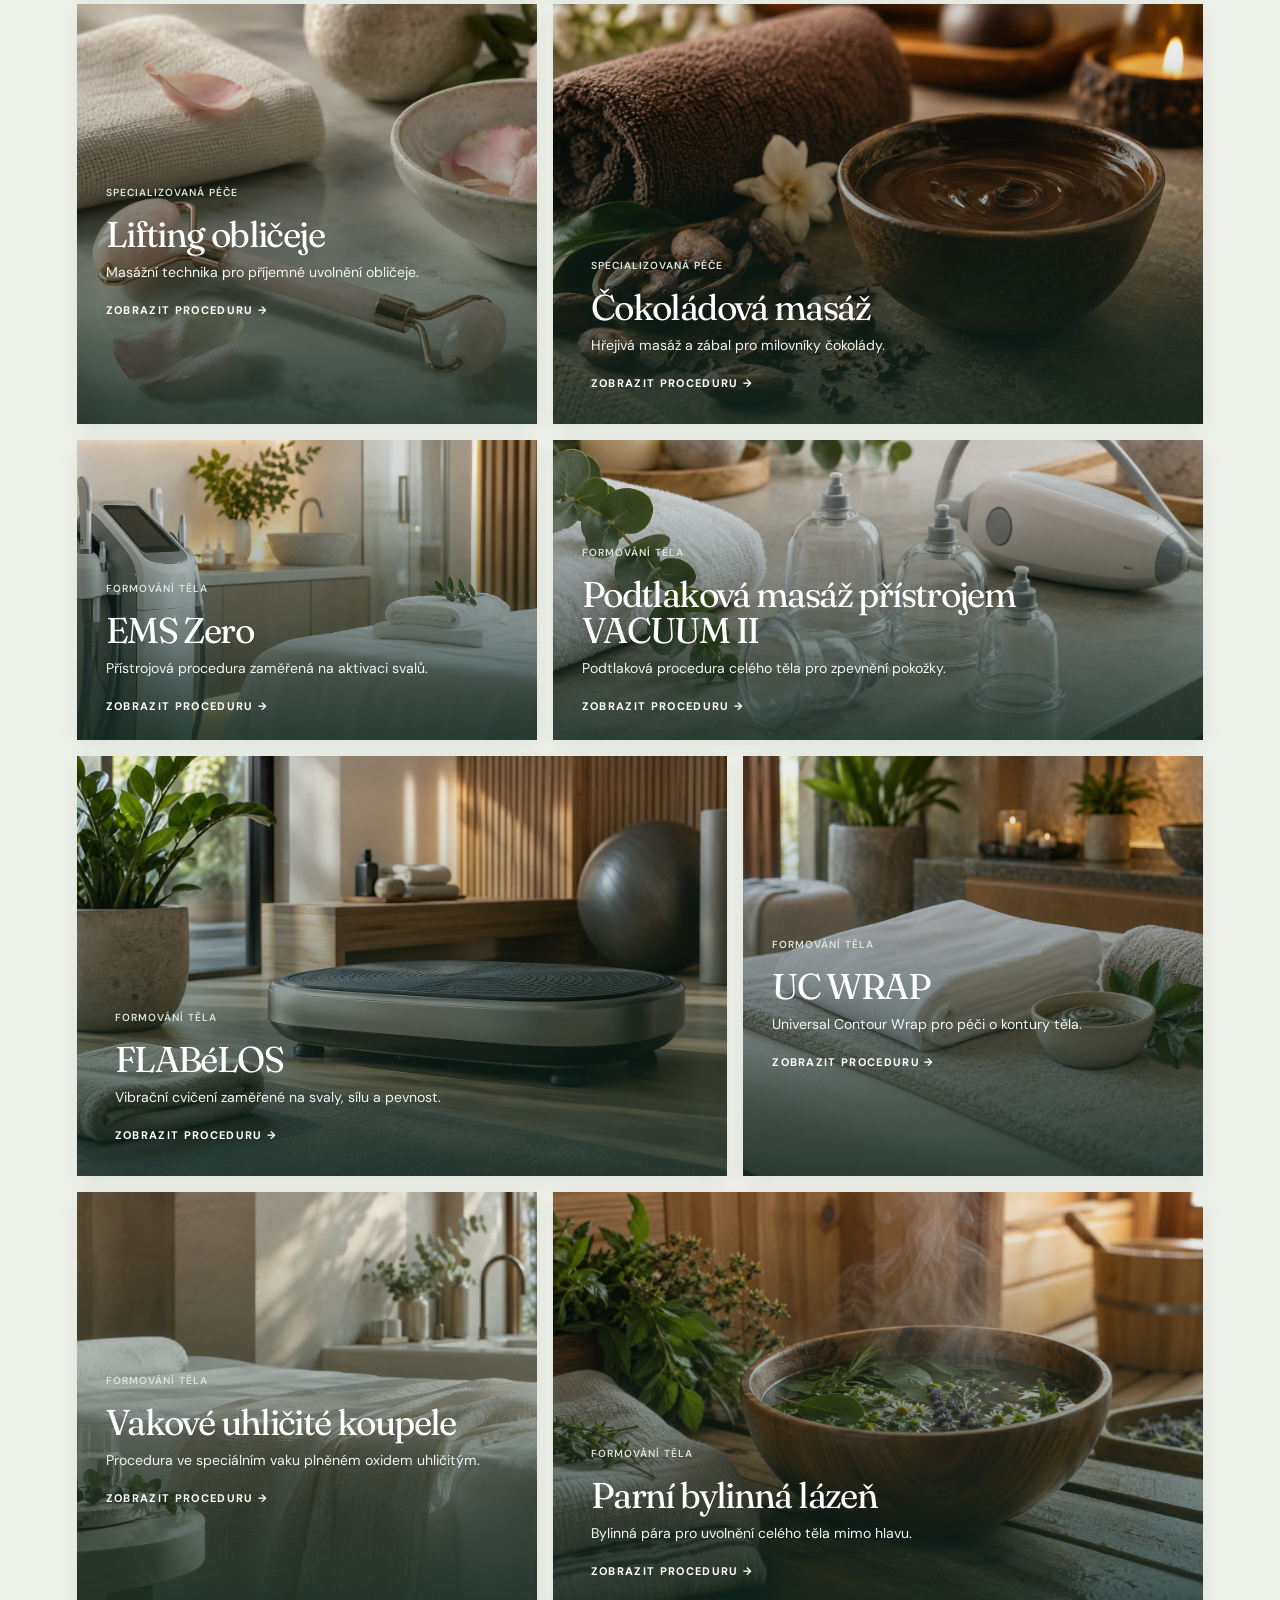
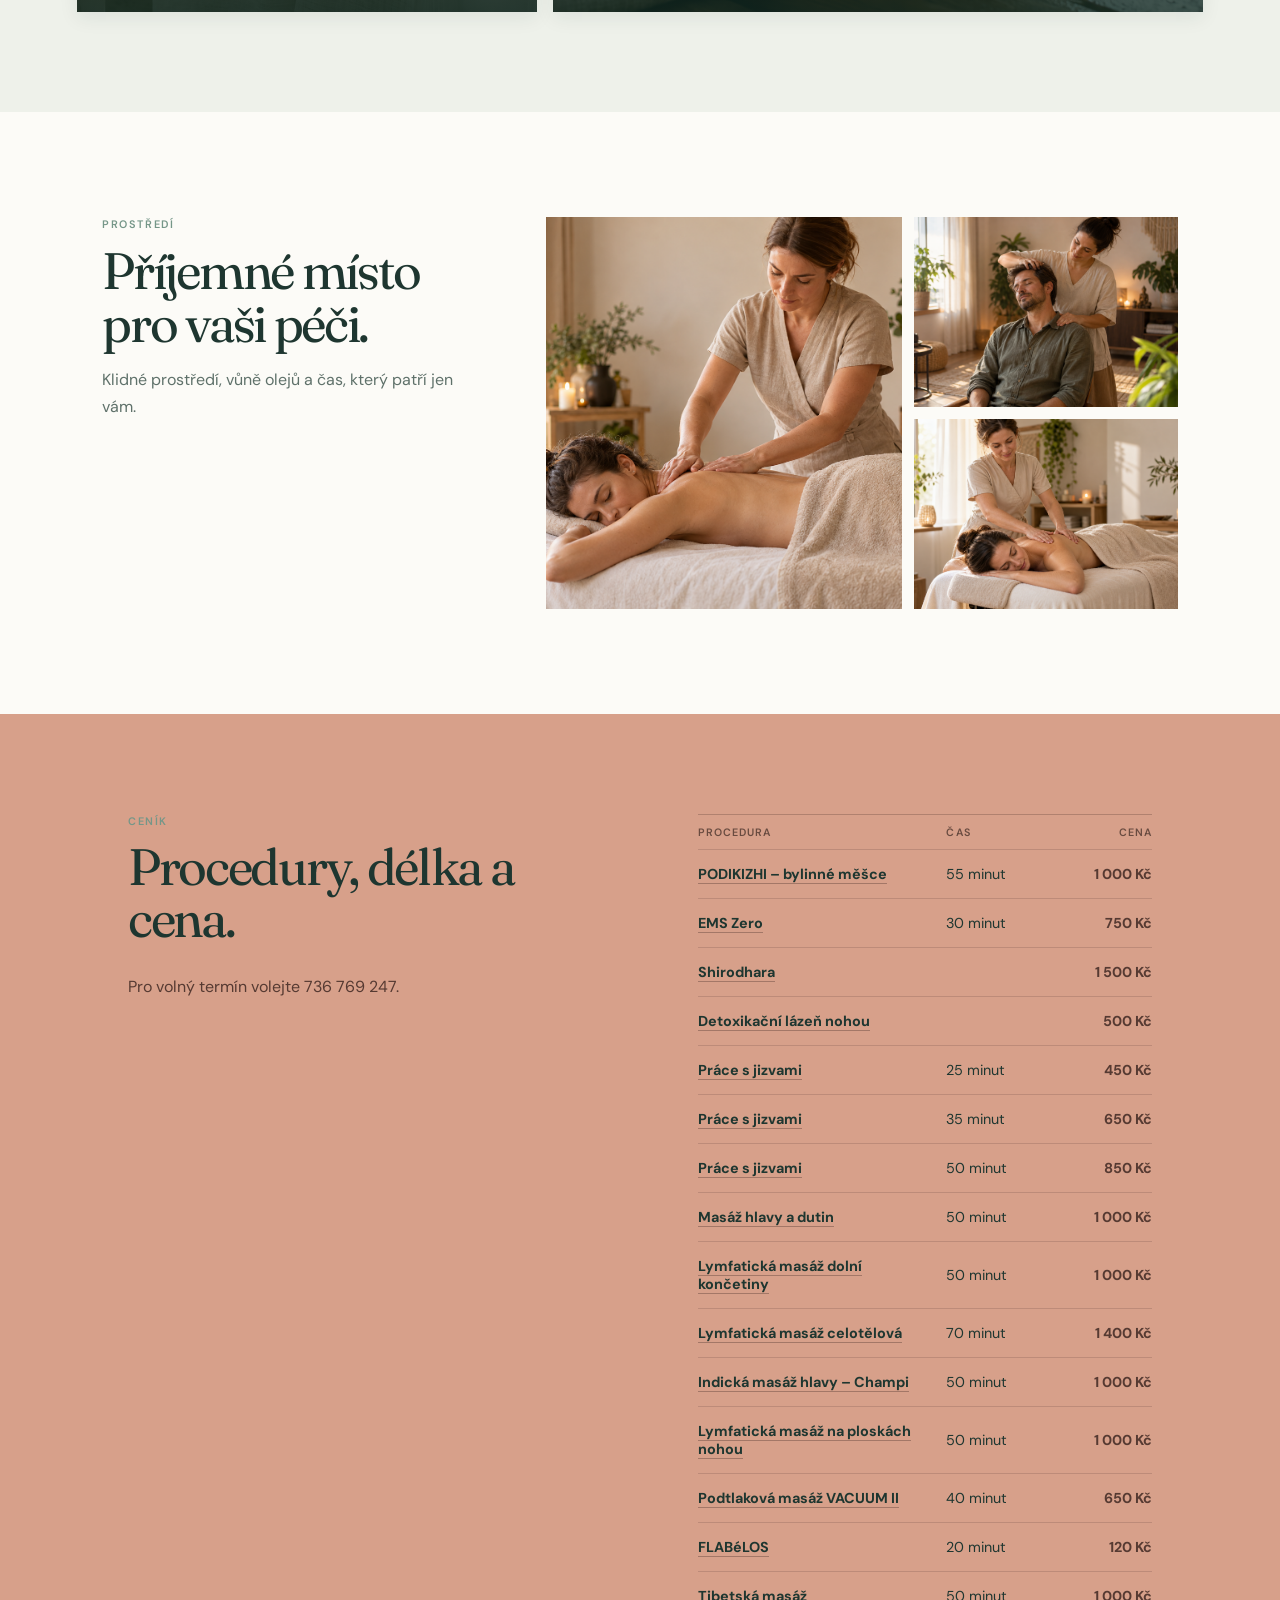
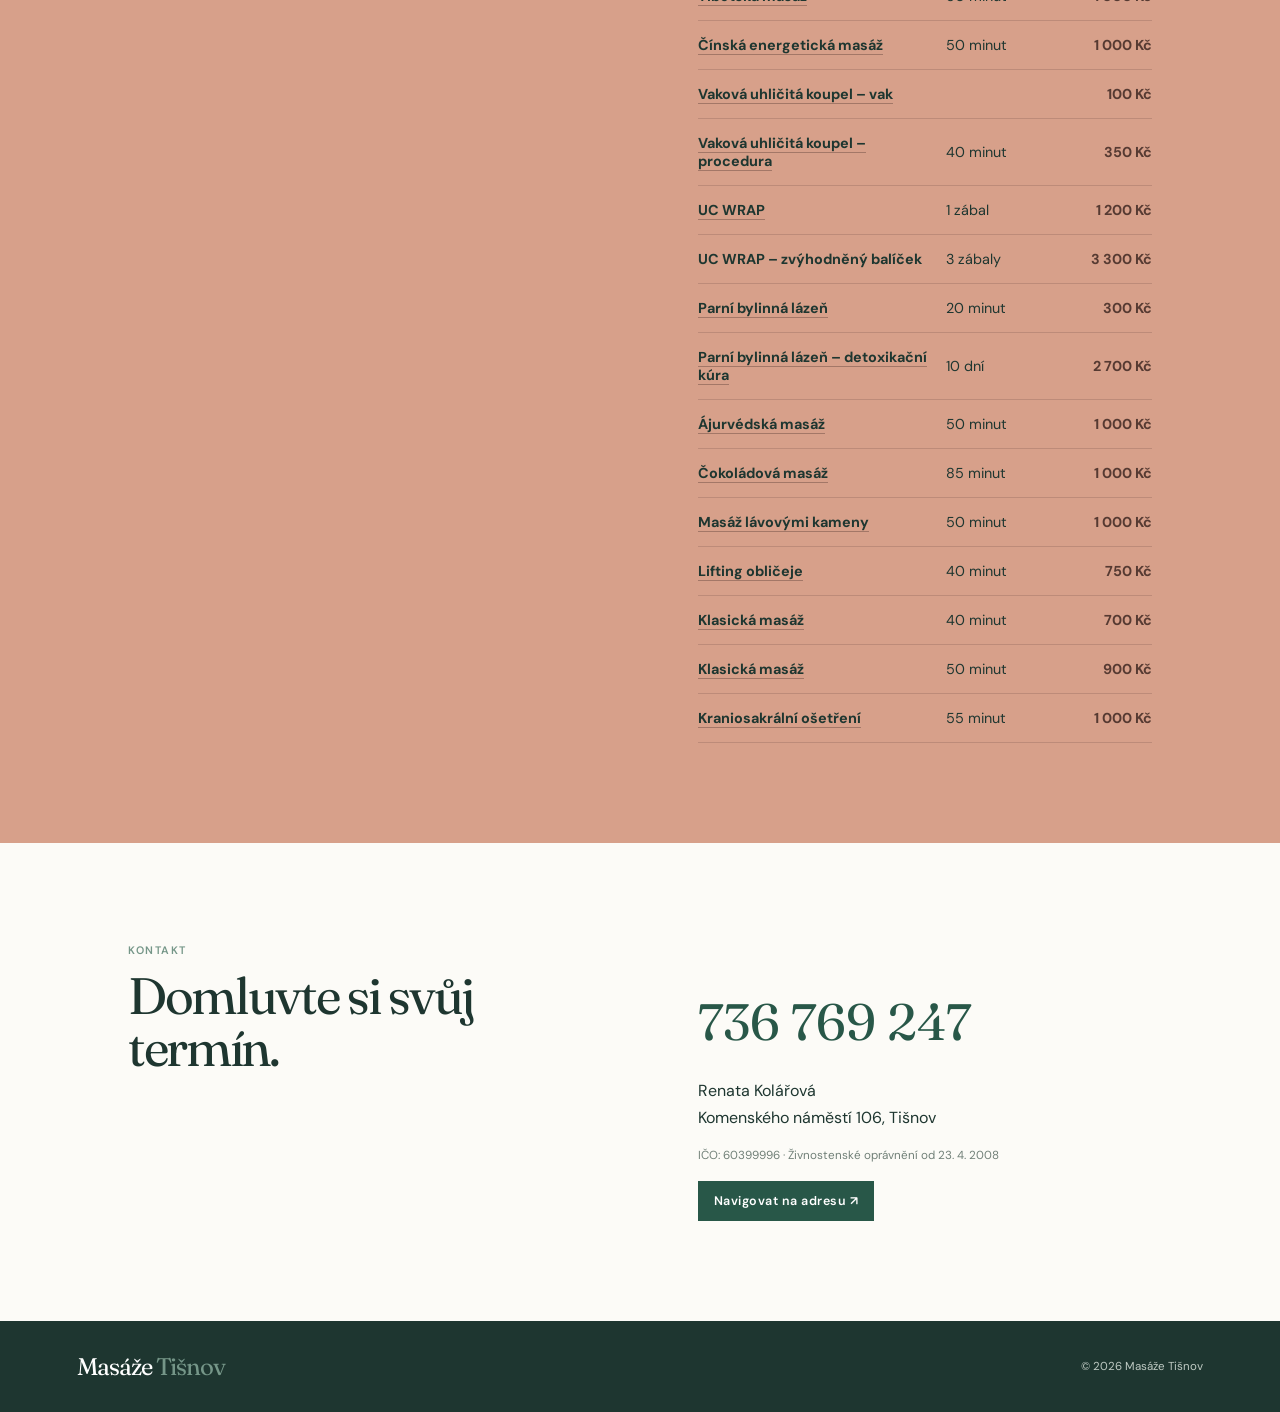
==== commit de210869: "Add files via upload" ====
--- a/index.html
+++ b/index.html
@@ -12,9 +12,11 @@
   <link rel="stylesheet" href="/contact.css?v=20260914-8">
   <link rel="stylesheet" href="/price-links.css?v=20260914-10">
   <link rel="stylesheet" href="/procedure-scroll.css?v=20260914-16">
+  <link rel="stylesheet" href="/procedure-typography.css?v=20260914-19">
+  <link rel="stylesheet" href="/patches-nav.css?v=20261010-1">
 </head>
 <body>
   <div id="app"></div>
-  <script type="module" src="/app.js?v=20260914-17"></script>
+<script type="module" src="/app.js?v=20261010-1"></script>
 </body>
 </html>
--- a/procedure-typography.css
+++ b/procedure-typography.css
@@ -0,0 +1,45 @@
+.detail-description {
+  font-family: 'DM Sans', Arial, sans-serif;
+  font-size: 1.05rem;
+  line-height: 1.8;
+}
+
+.detail-description :where(p, li, div, span, td, th) {
+  color: #4e6259 !important;
+  font-family: 'DM Sans', Arial, sans-serif !important;
+  font-size: 1rem !important;
+  line-height: 1.8 !important;
+}
+
+.detail-description :where(h1, h2, h3, h4) {
+  margin: 2.1rem 0 0.8rem;
+  color: #1e3630 !important;
+  font-family: Fraunces, Georgia, serif !important;
+  font-weight: 400;
+  letter-spacing: -0.035em;
+  line-height: 1.15;
+}
+
+.detail-description h1 {
+  margin-top: 0;
+  font-size: clamp(2.25rem, 5vw, 4rem);
+}
+
+.detail-description h2 { font-size: clamp(1.55rem, 3vw, 2.3rem); }
+.detail-description h3 { font-size: clamp(1.3rem, 2.4vw, 1.7rem); }
+
+.detail-description :where(h1, h2, h3, h4) :where(span, strong, b) {
+  color: inherit !important;
+  font-family: inherit !important;
+  font-size: inherit !important;
+  line-height: inherit !important;
+}
+
+.detail-description p { margin: 0 0 1.25rem; }
+.detail-description :where(ul, ol) { margin: 0.25rem 0 1.5rem; padding-left: 1.35rem; }
+.detail-description li { margin: 0.42rem 0; }
+.detail-description :where(strong, b) { color: #1e3630 !important; font-weight: 600; }
+
+@media (max-width: 760px) {
+  .detail-description :where(p, li, div, span, td, th) { font-size: 0.98rem !important; }
+}
--- a/patches-nav.css
+++ b/patches-nav.css
@@ -0,0 +1,18 @@
+.mobile-patches {
+  display: none;
+  color: var(--forest);
+  font-size: .72rem;
+  font-weight: 700;
+  text-decoration: none;
+}
+
+@media (max-width: 760px) {
+  .site-header {
+    gap: 12px;
+  }
+
+  .mobile-patches {
+    display: block;
+    margin-left: auto;
+  }
+}
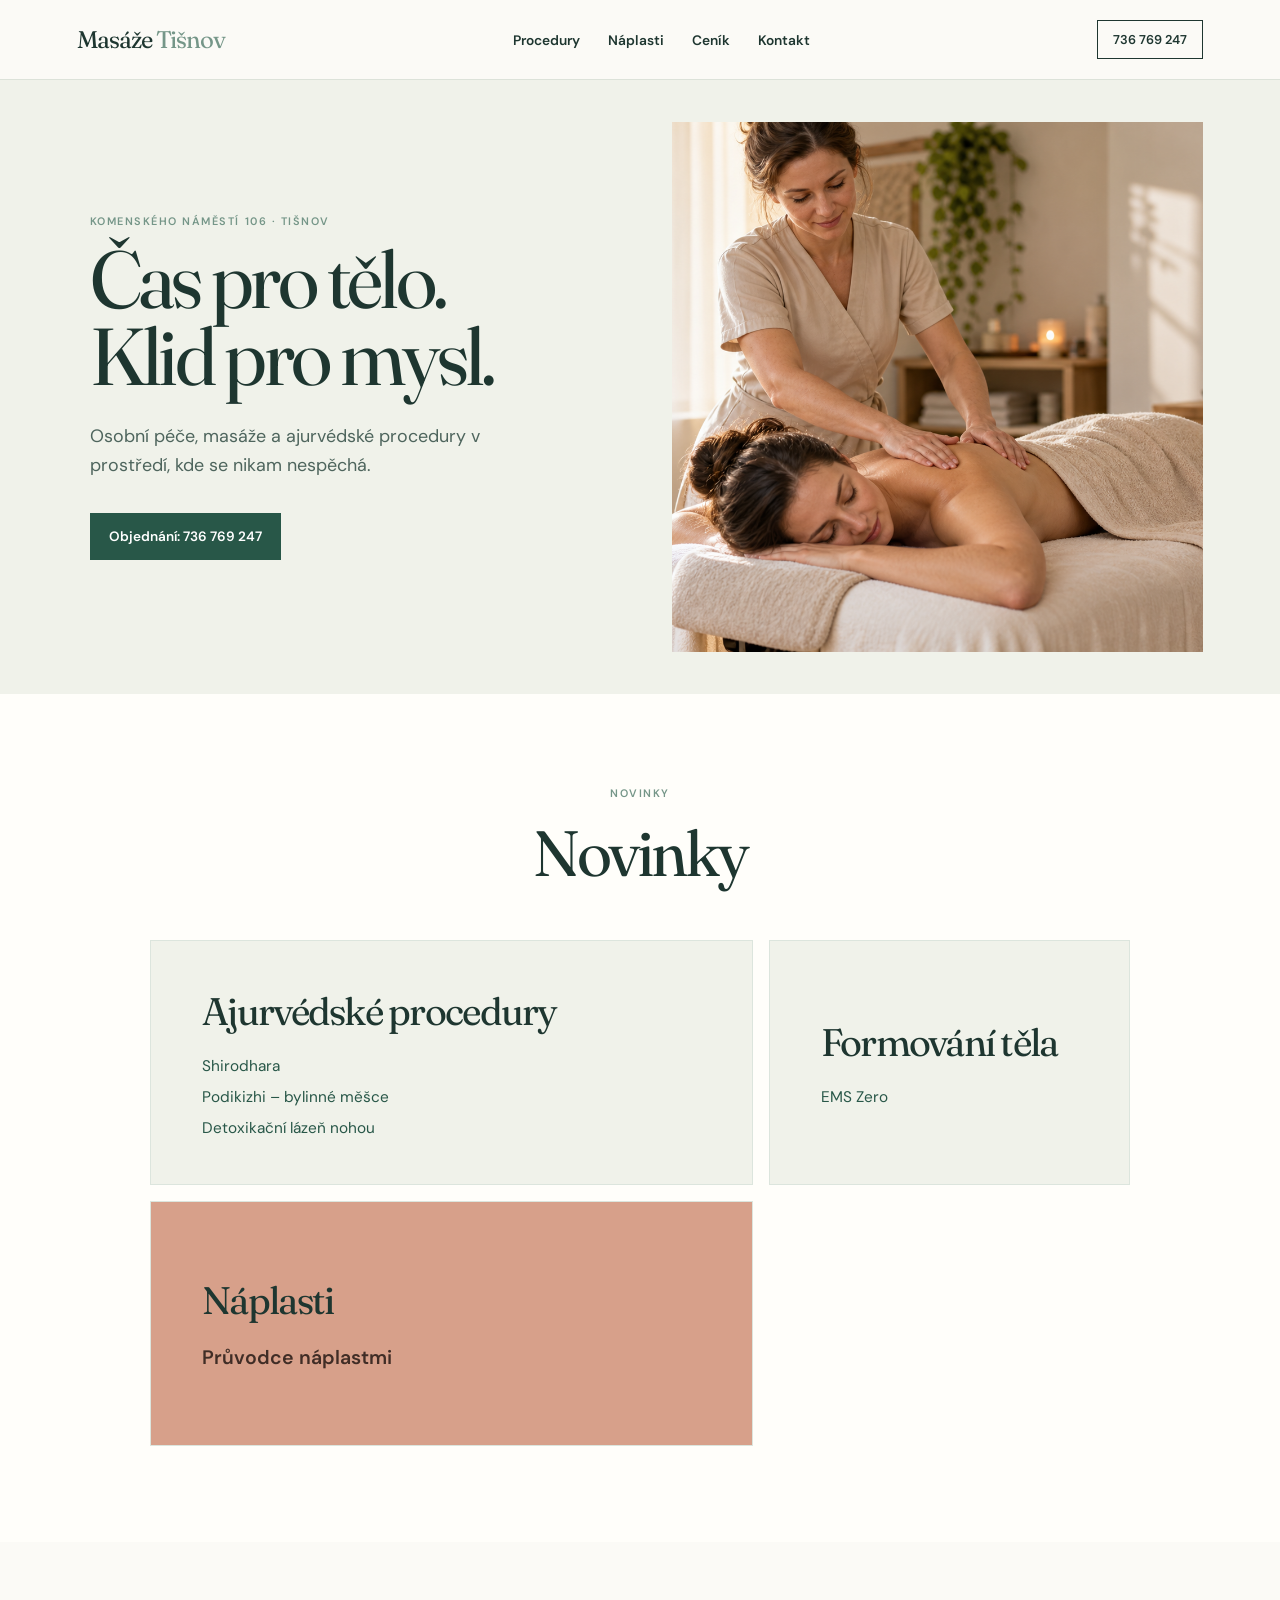
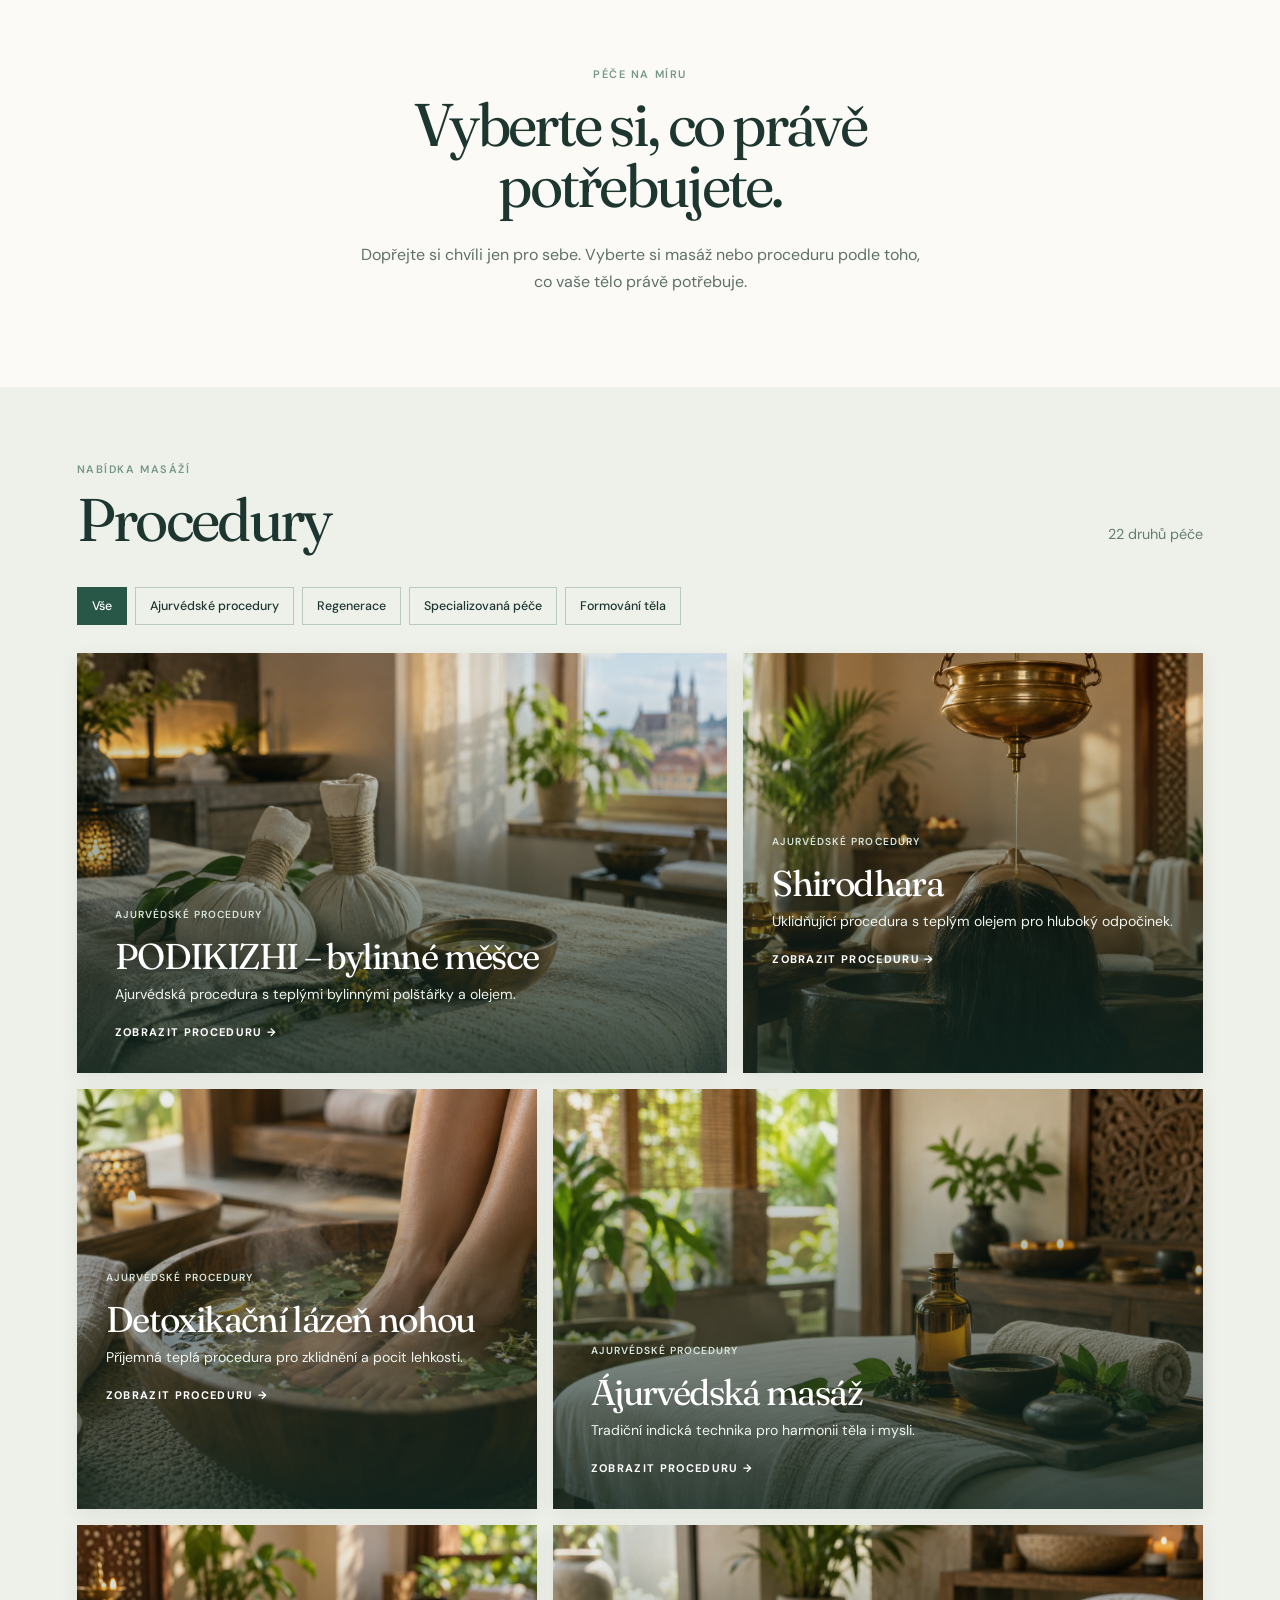
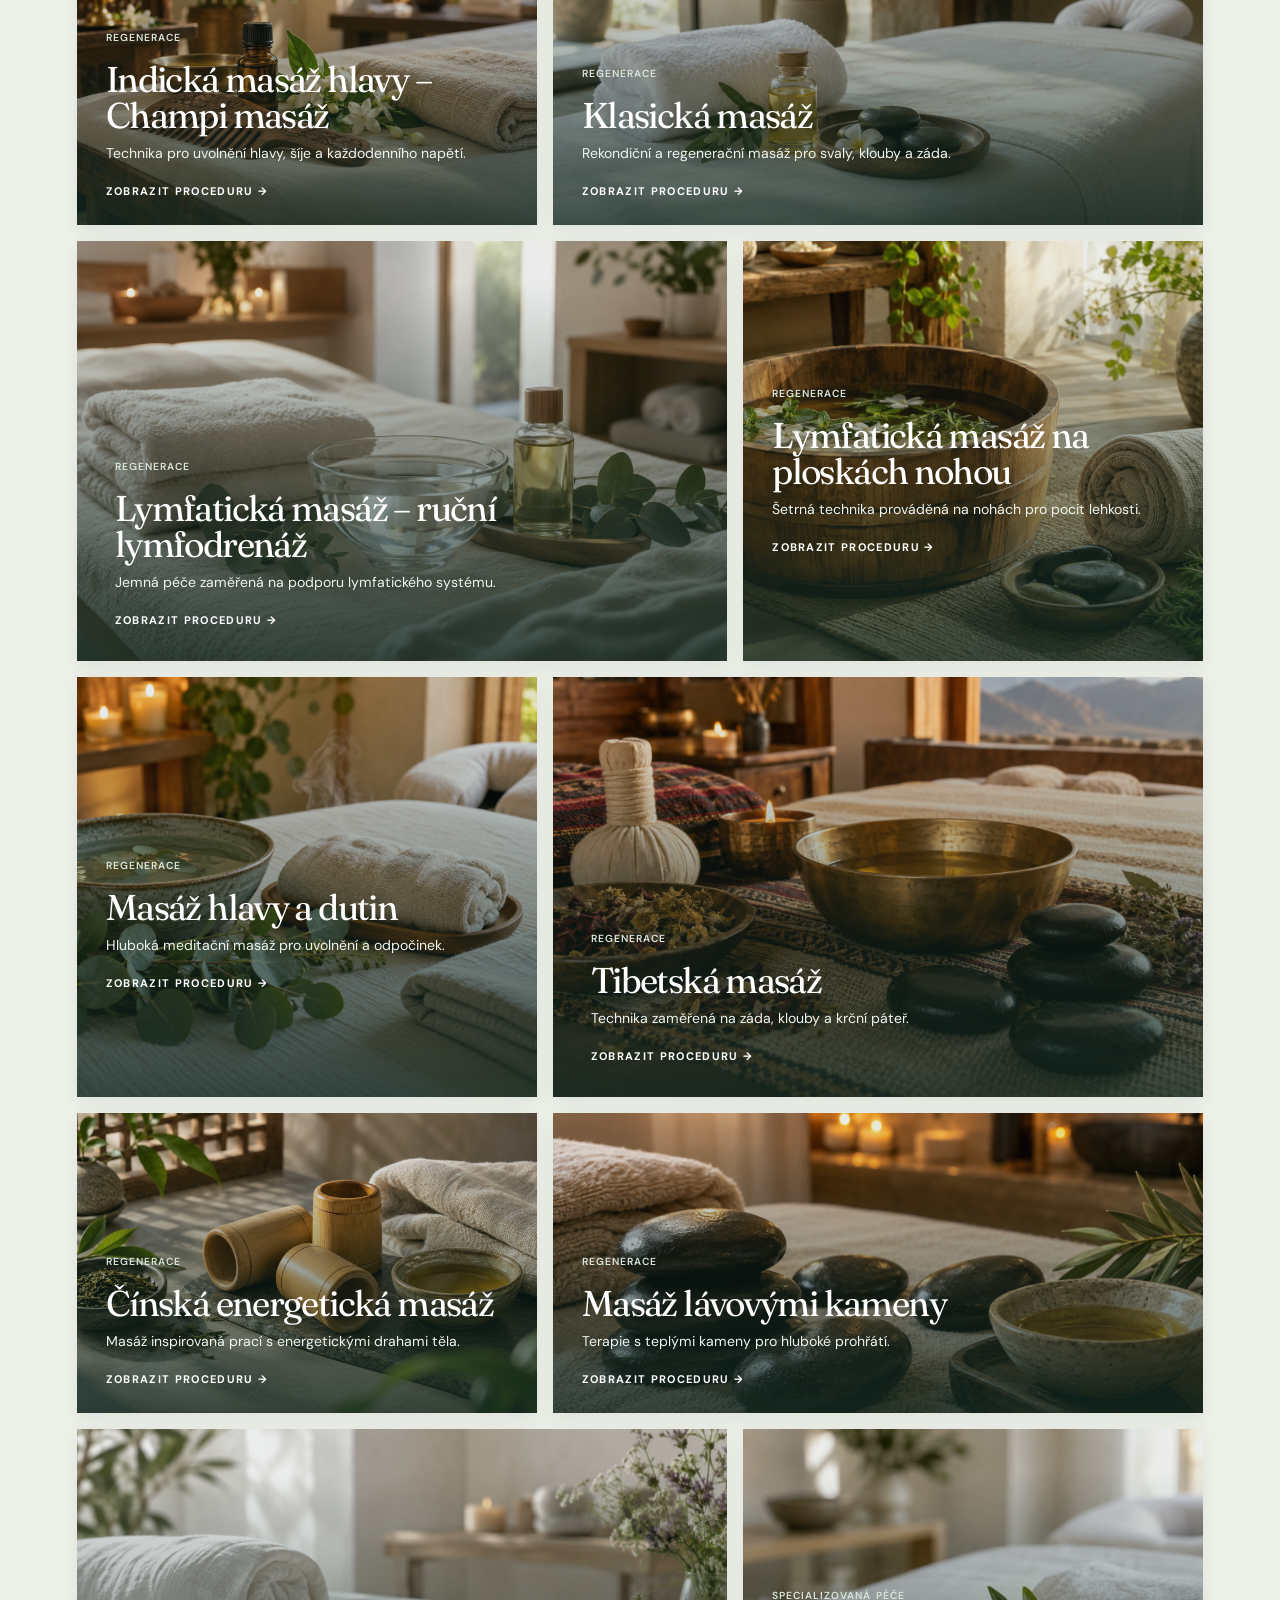
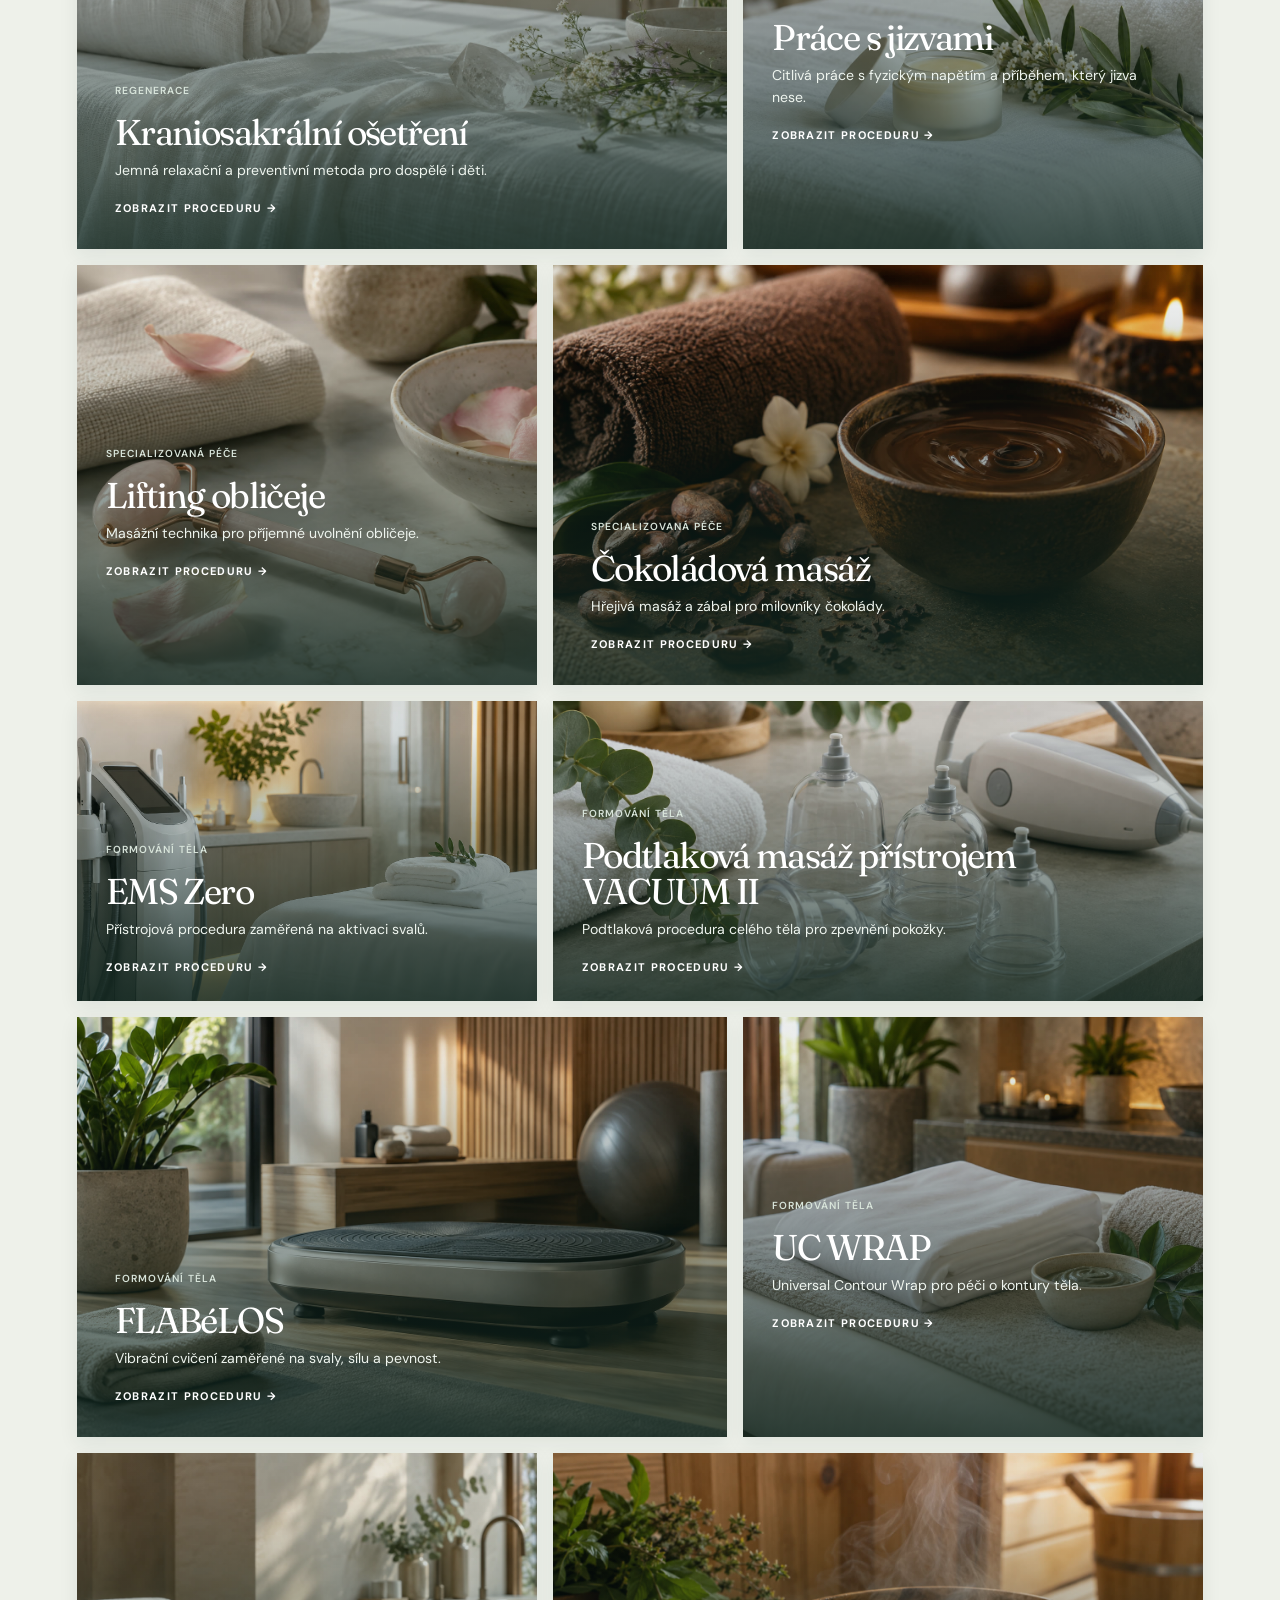
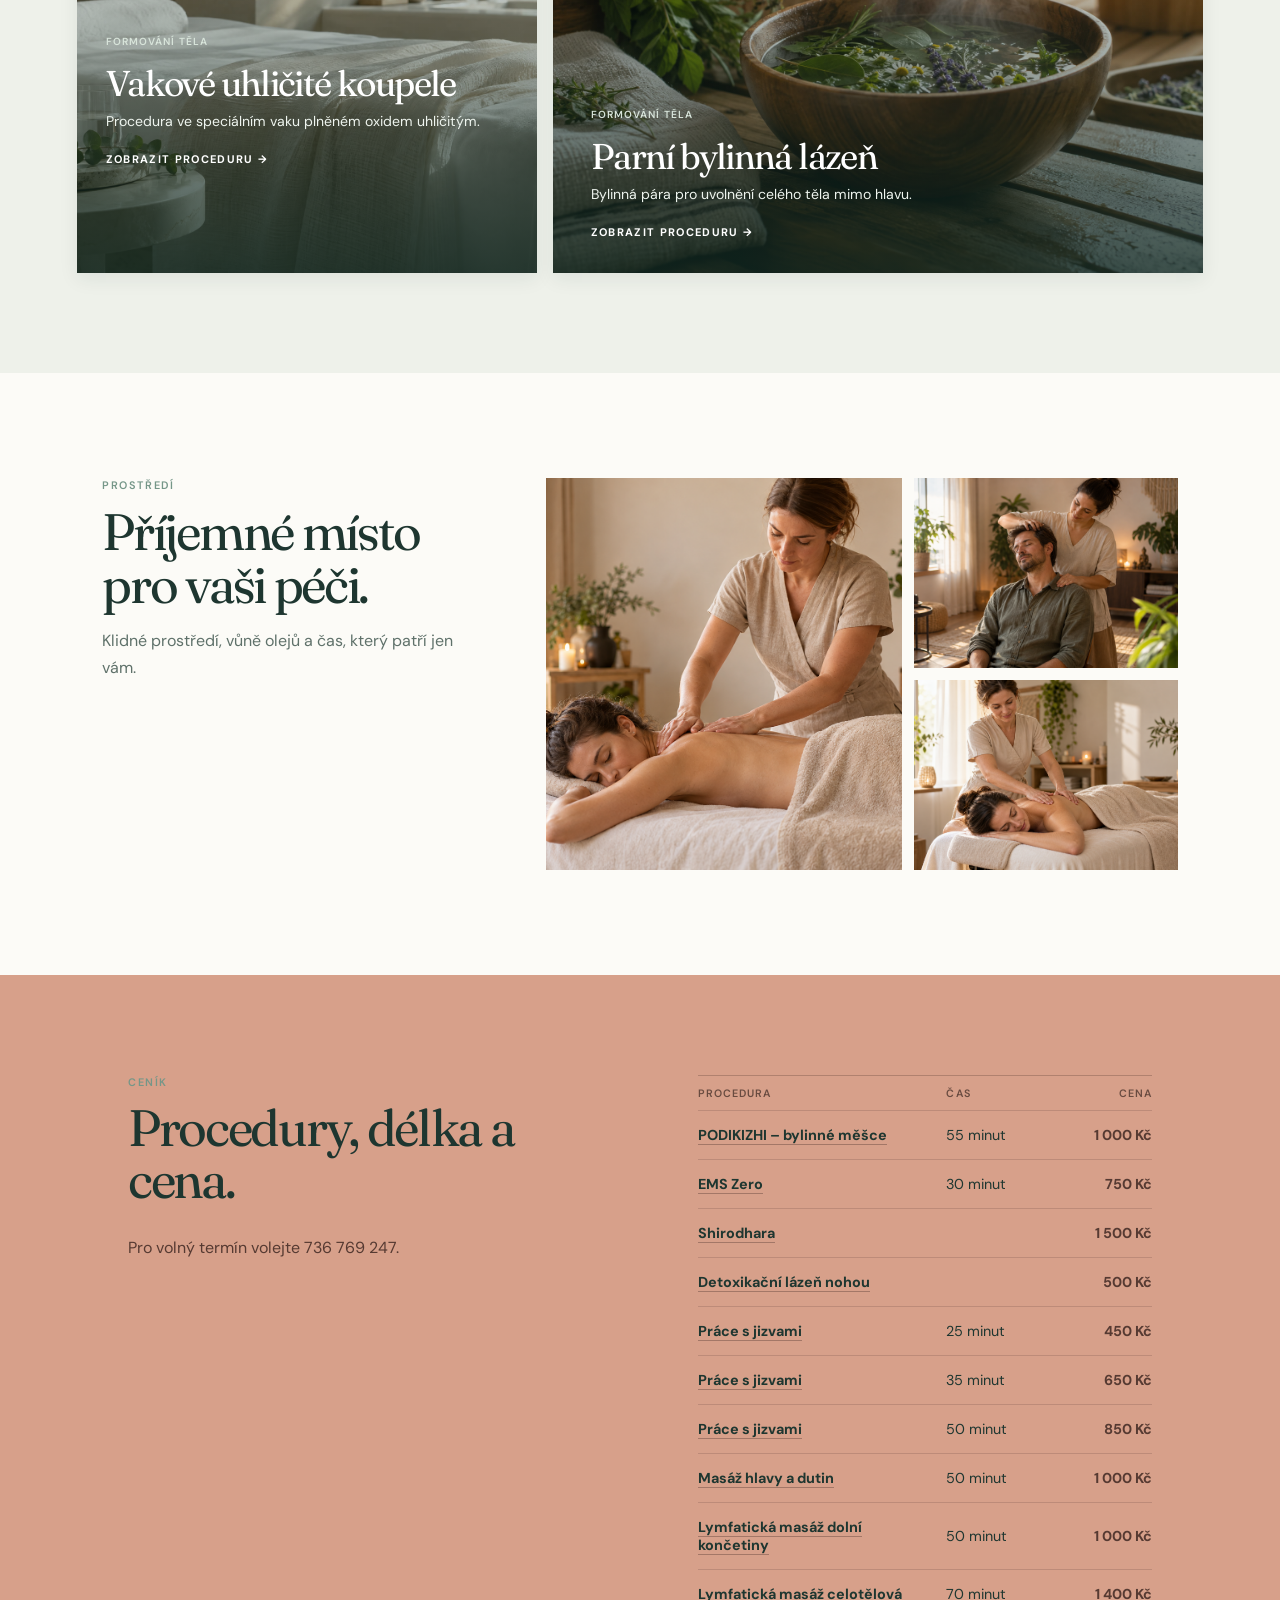
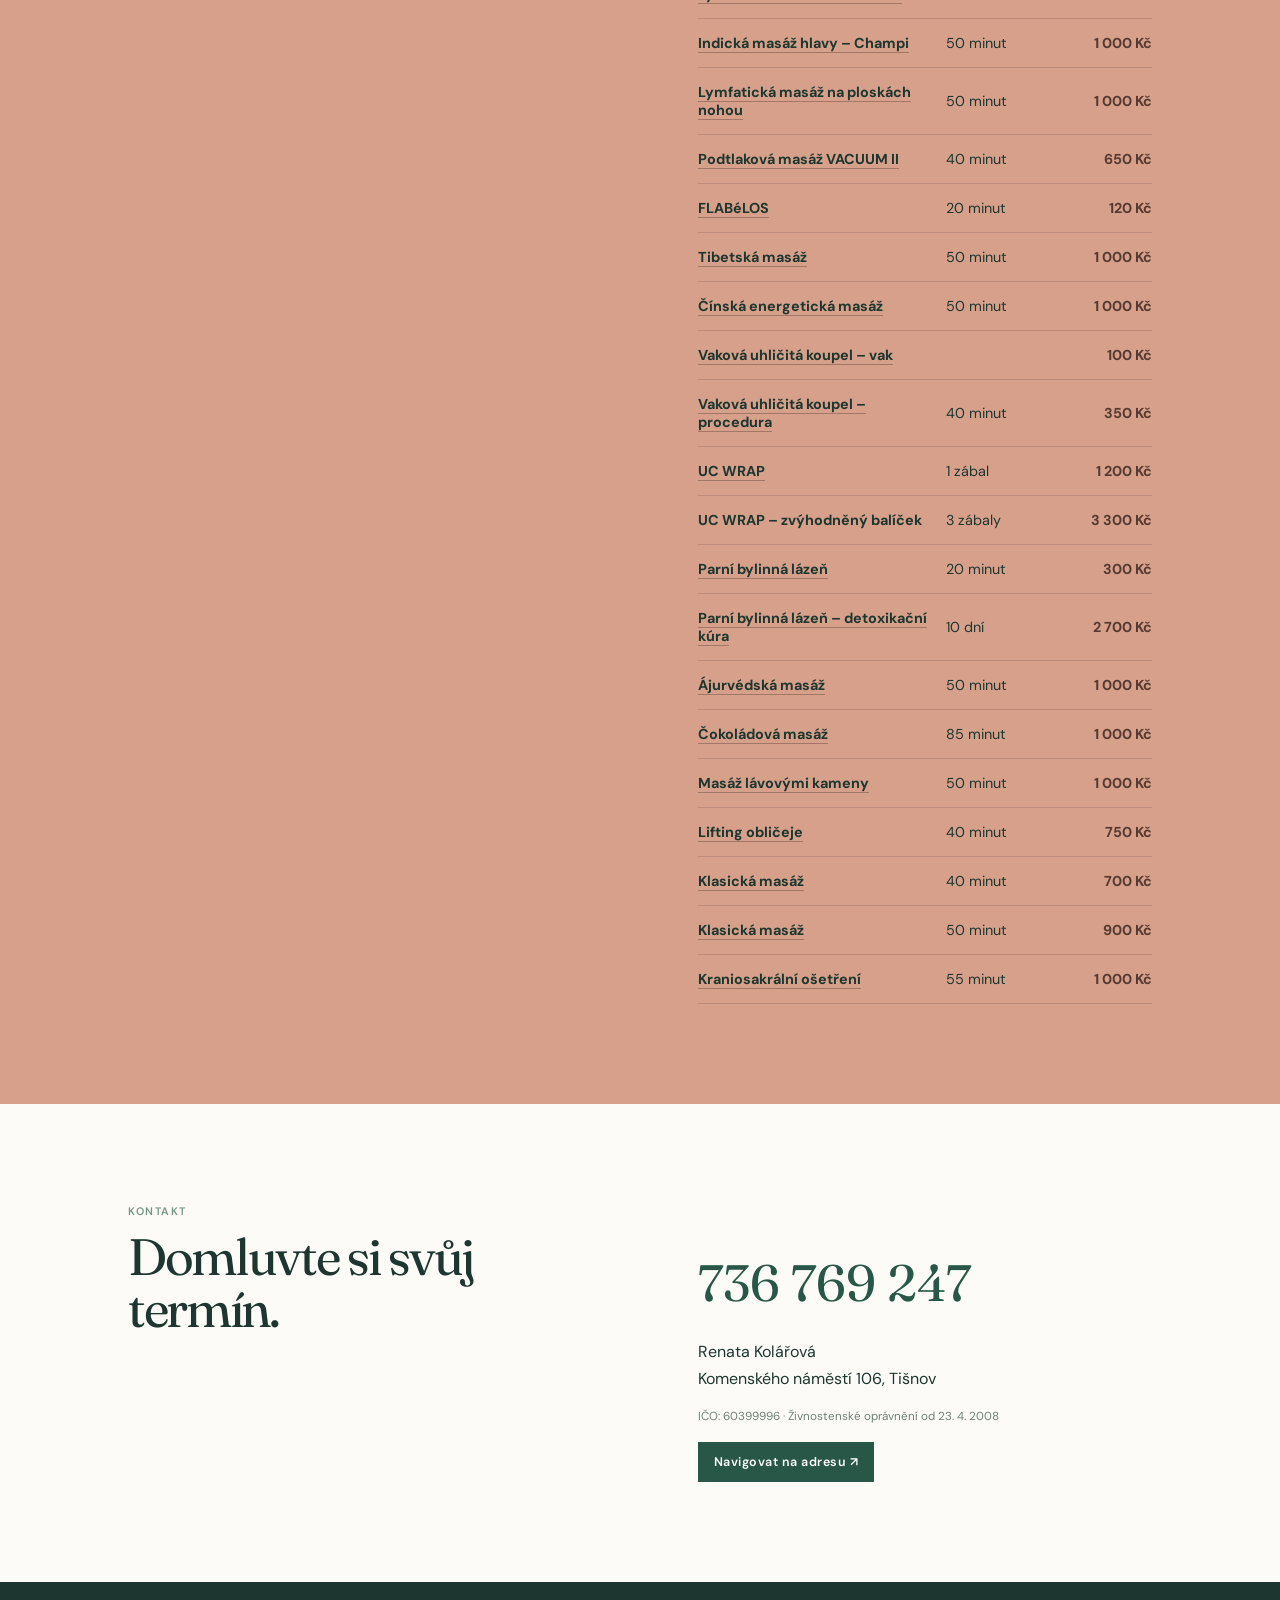
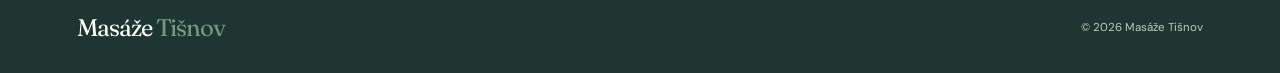
==== commit 61990304: "Přidat náplasti do novinek" ====
--- a/index.html
+++ b/index.html
@@ -17,6 +17,6 @@
 </head>
 <body>
   <div id="app"></div>
-<script type="module" src="/app.js?v=20261010-1"></script>
+<script type="module" src="/app.js?v=20261010-3"></script>
 </body>
 </html>
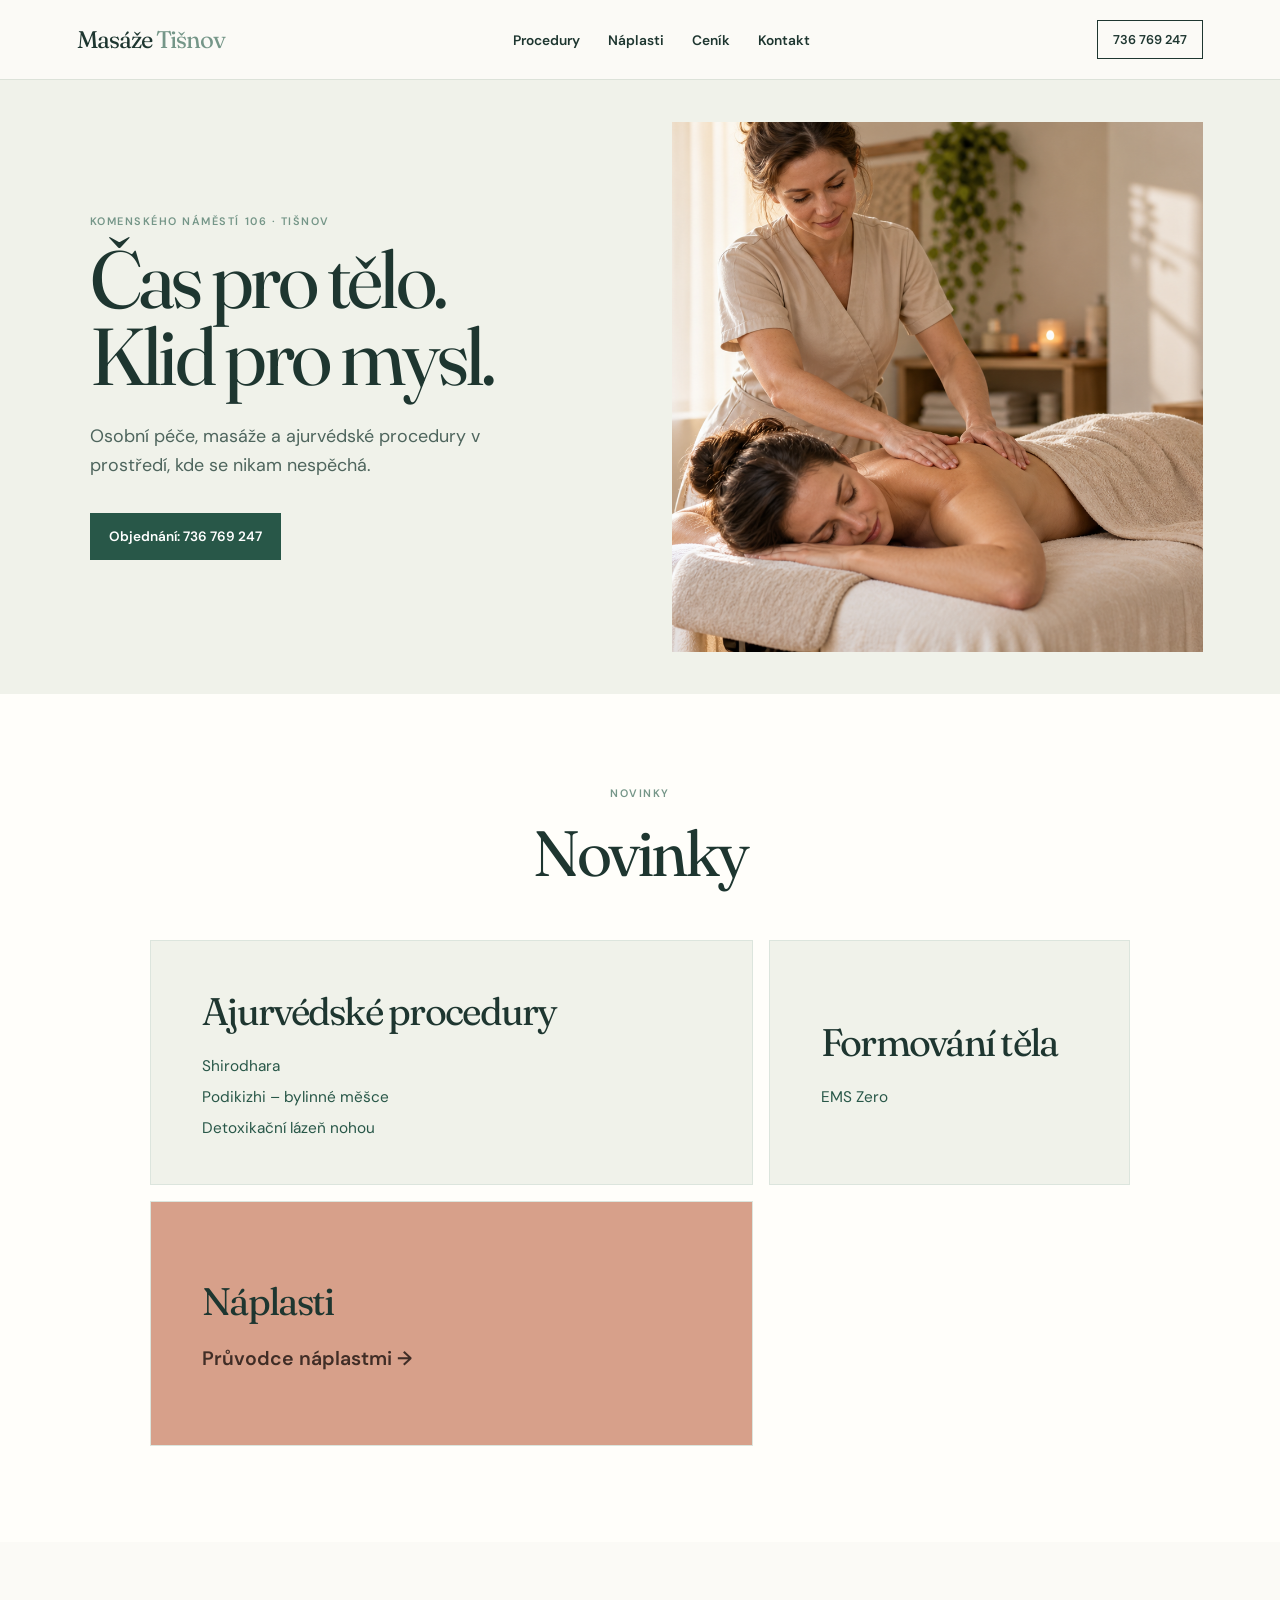
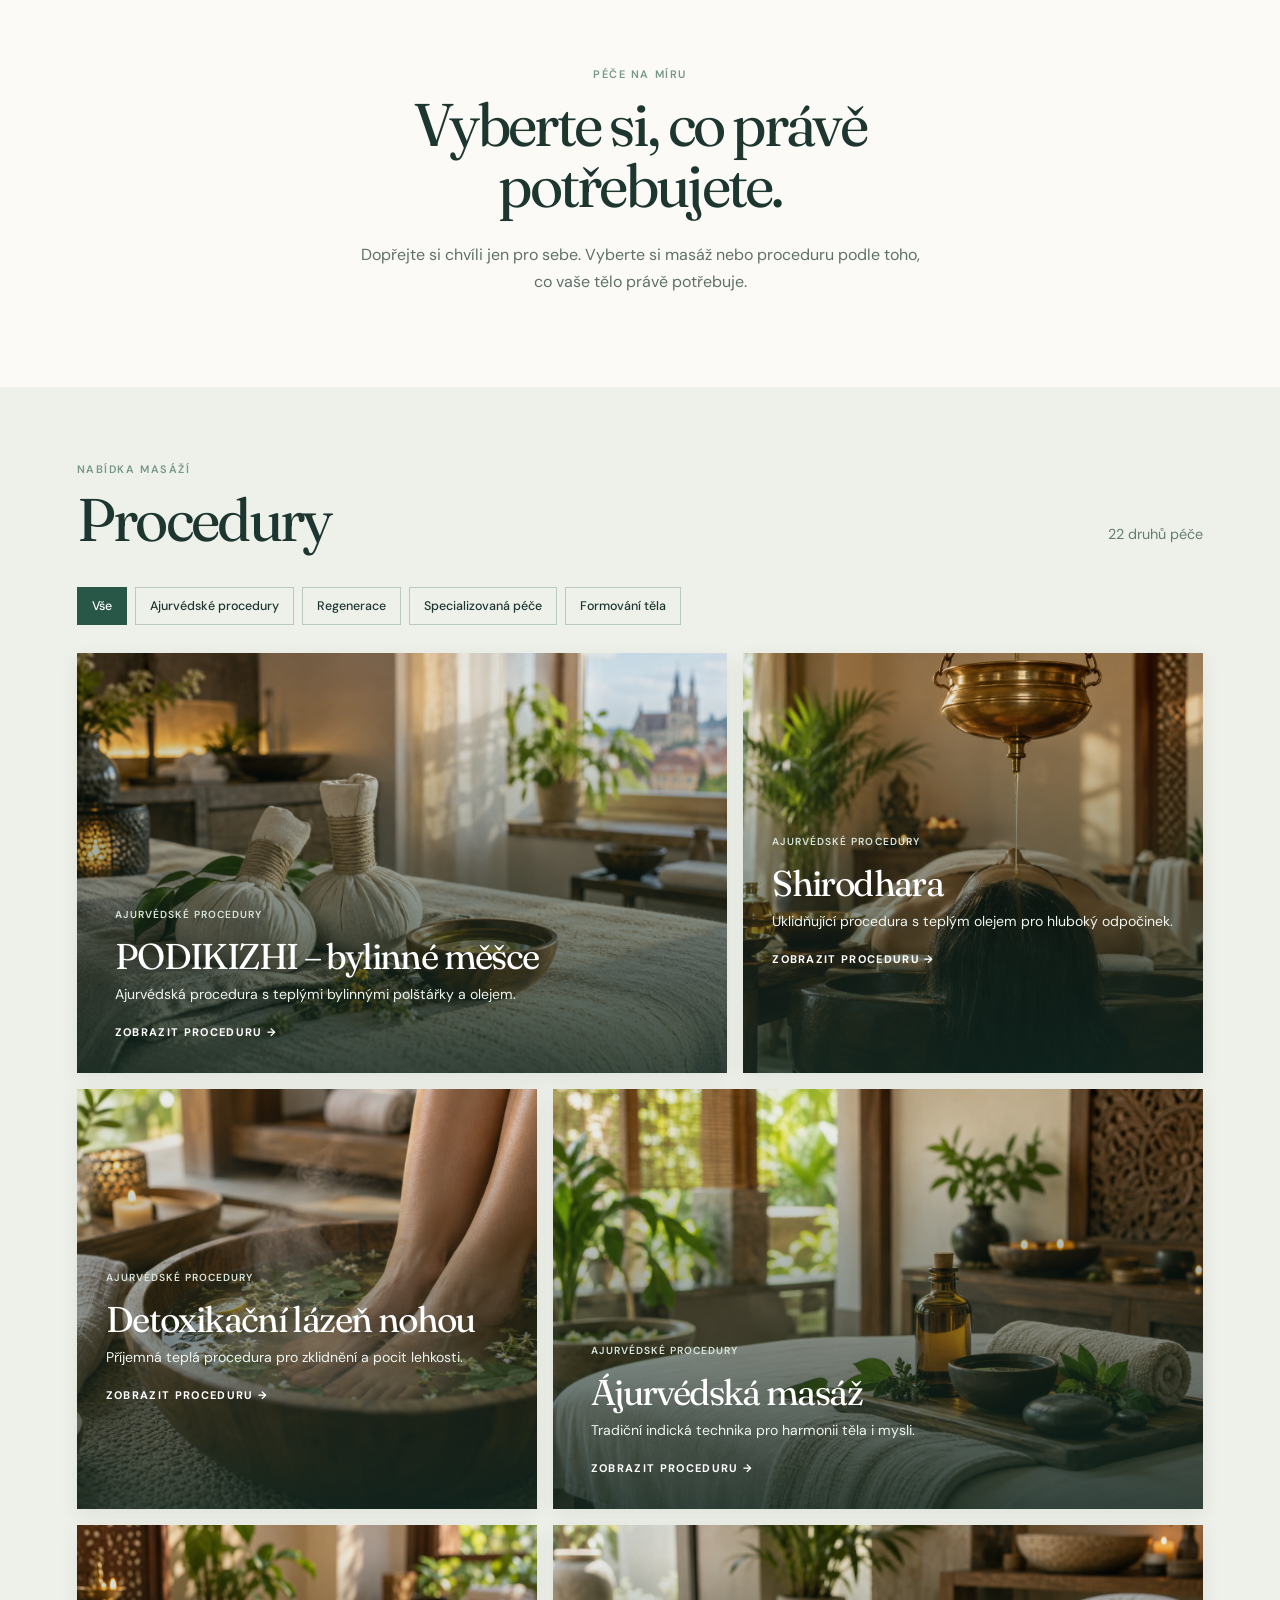
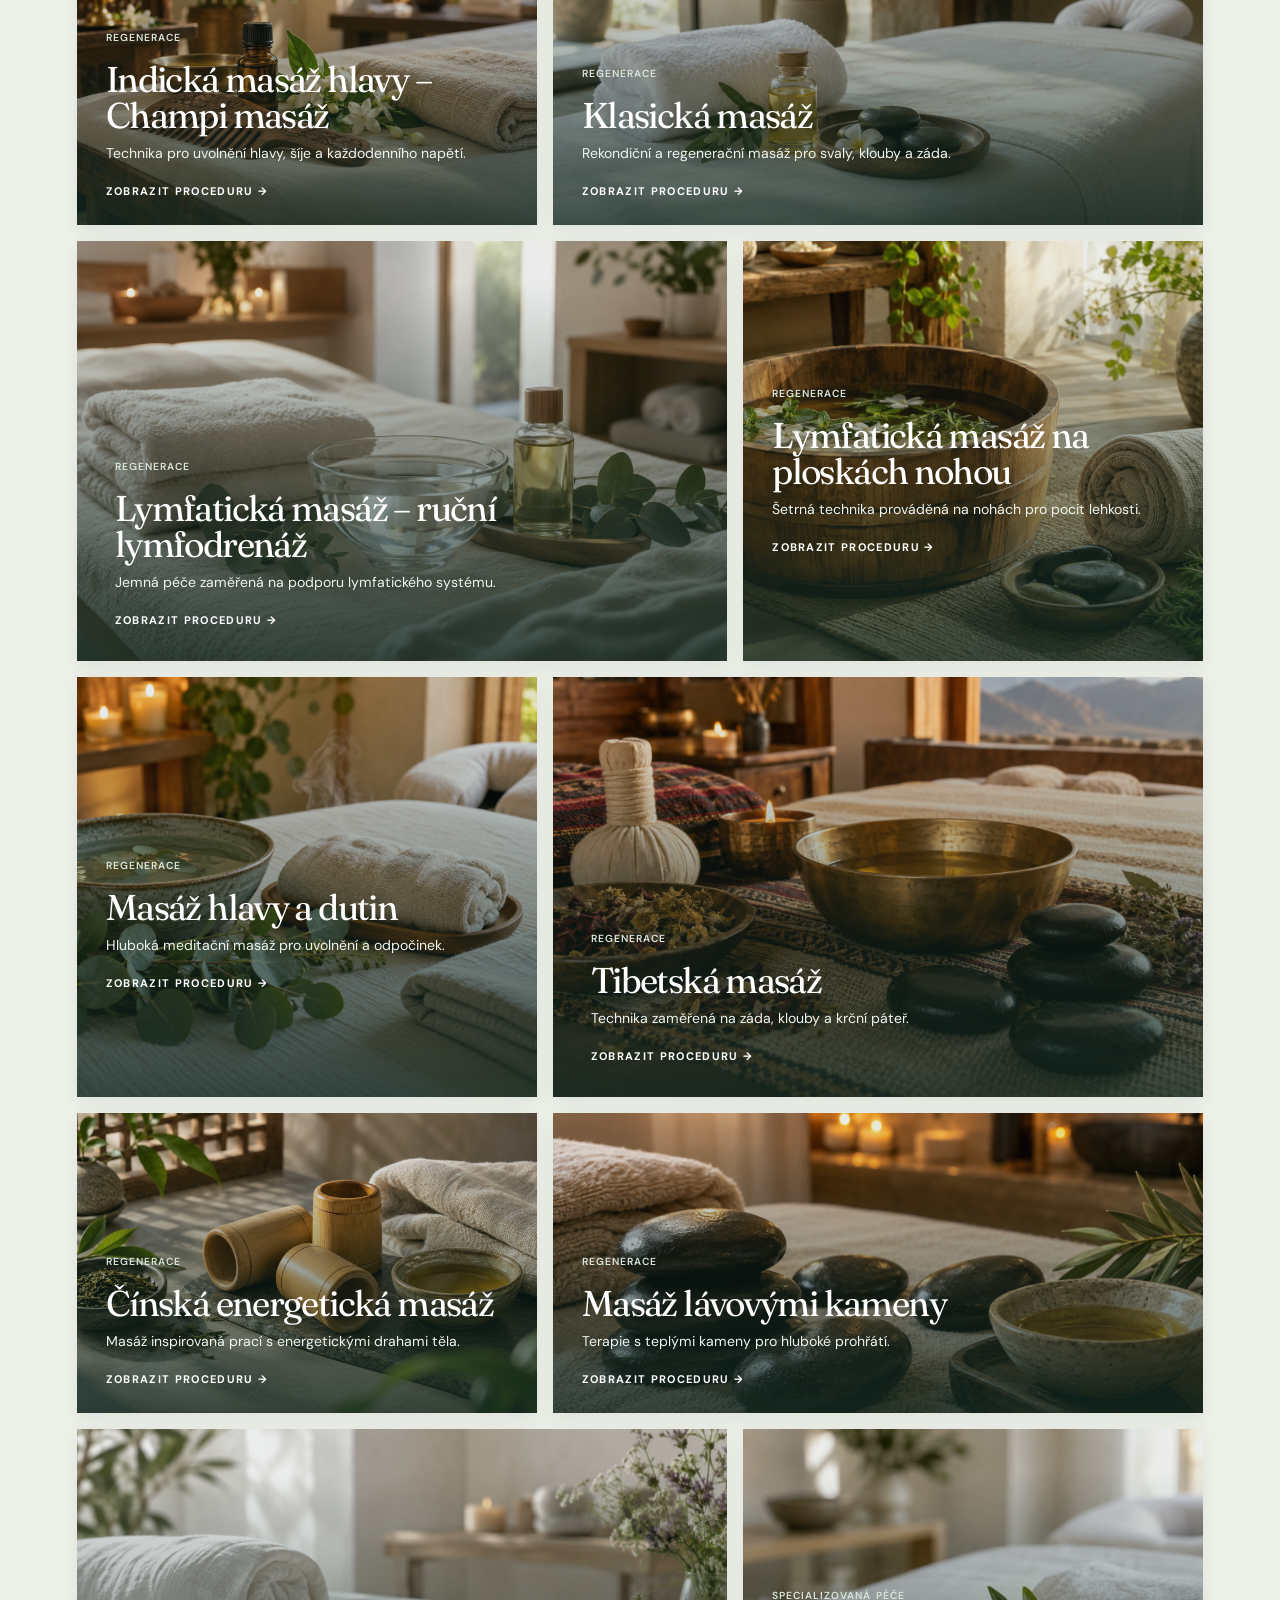
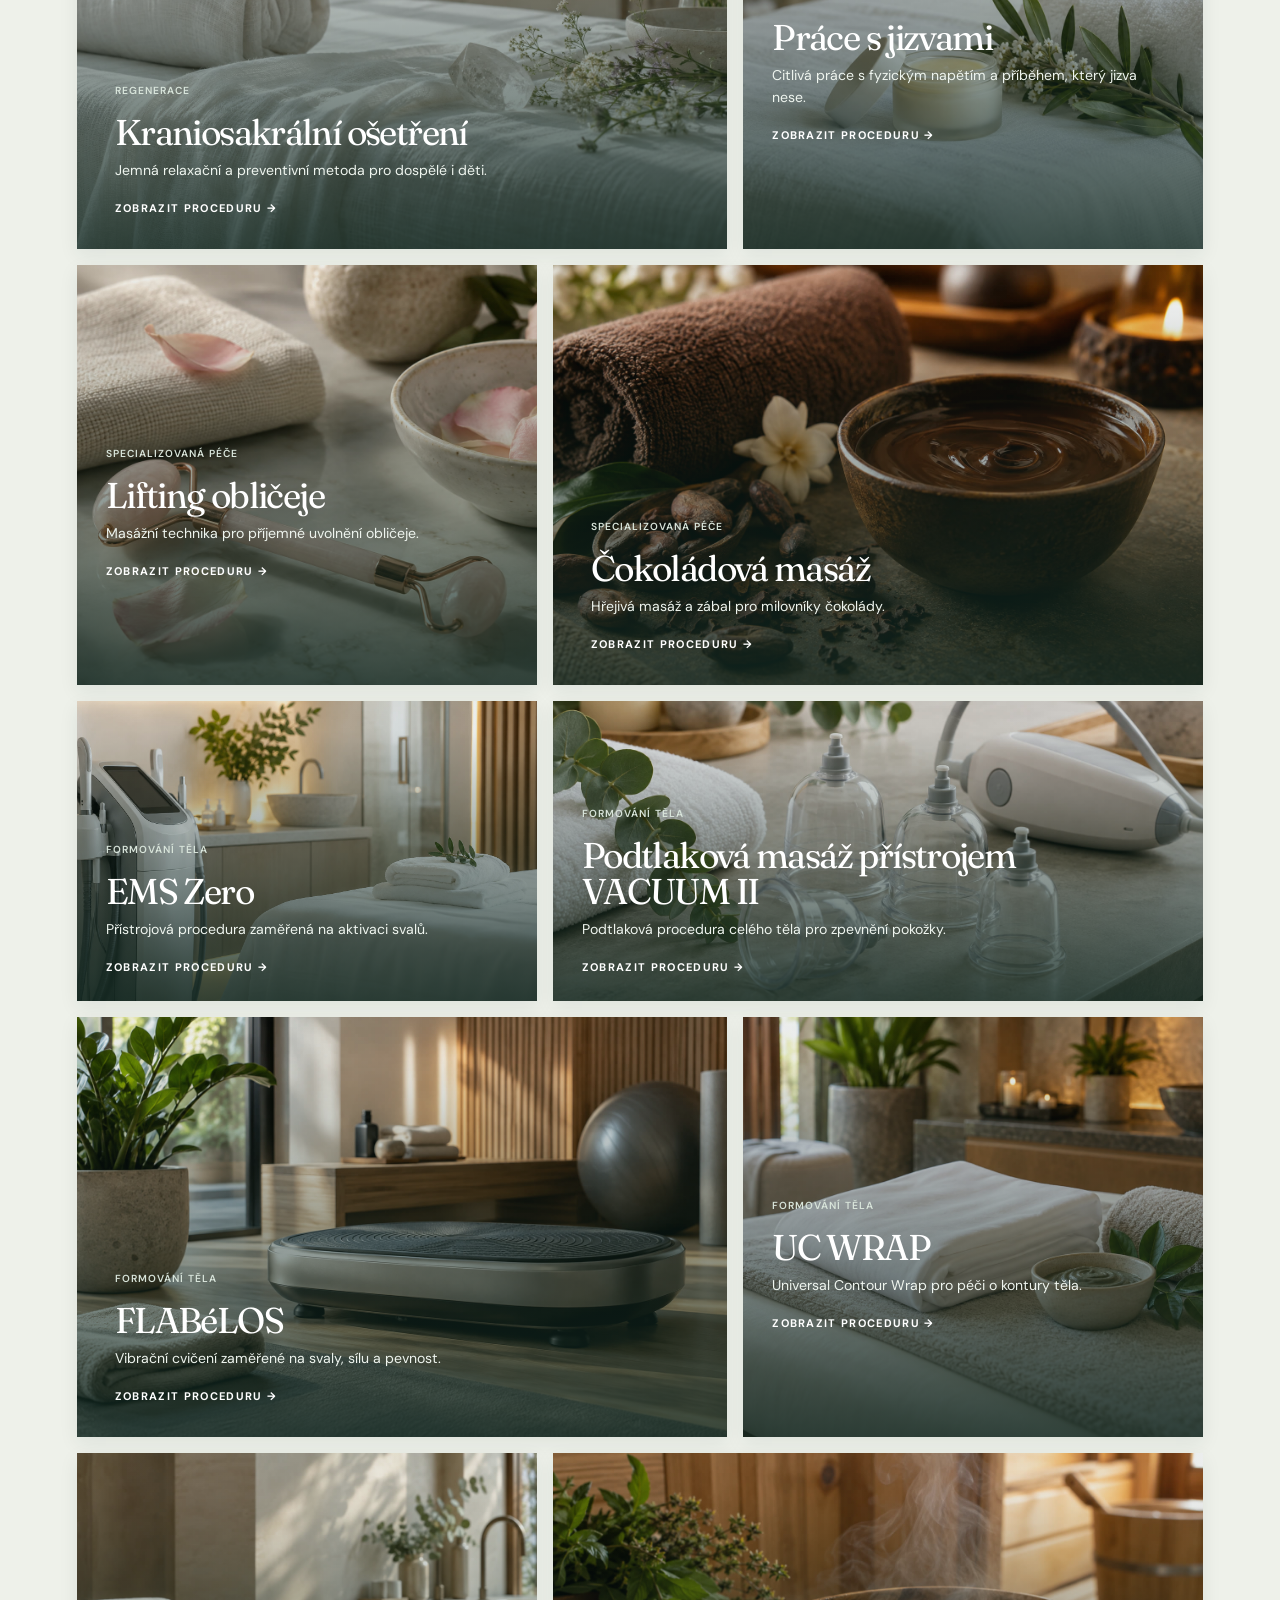
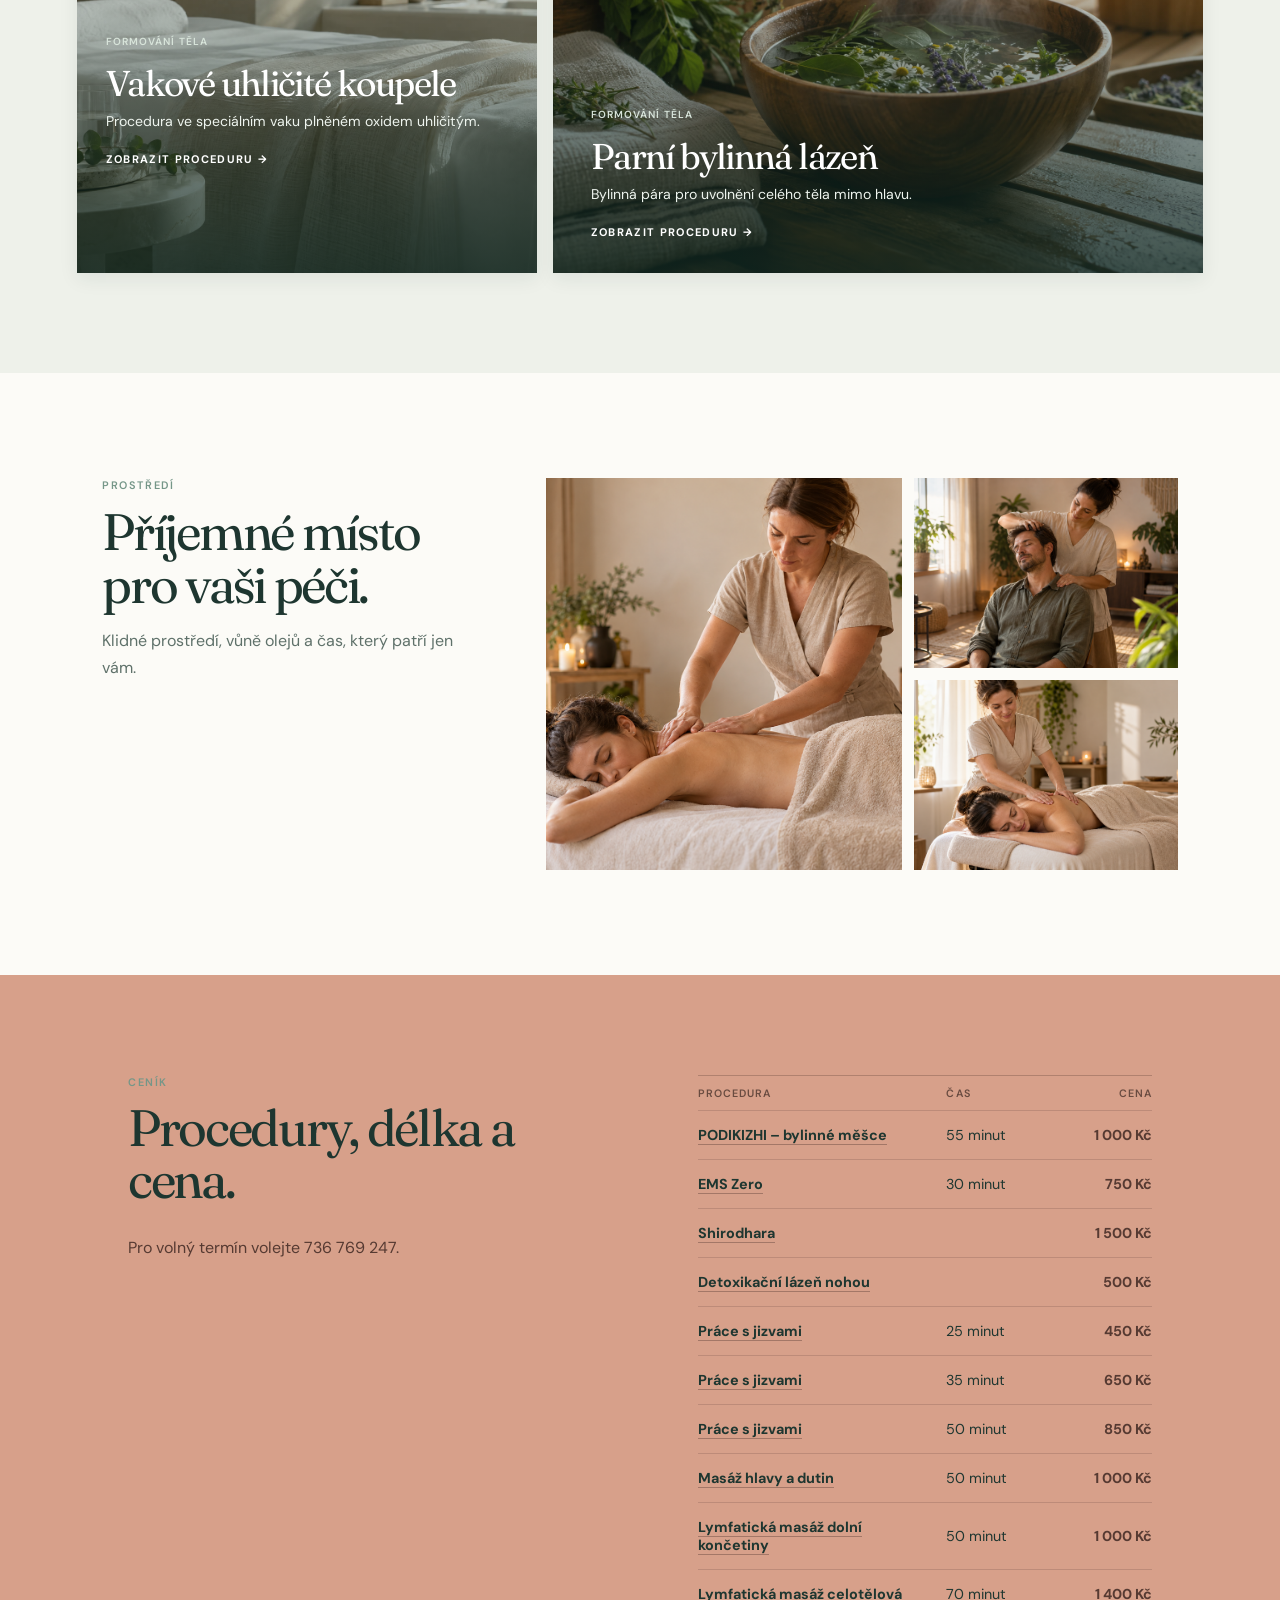
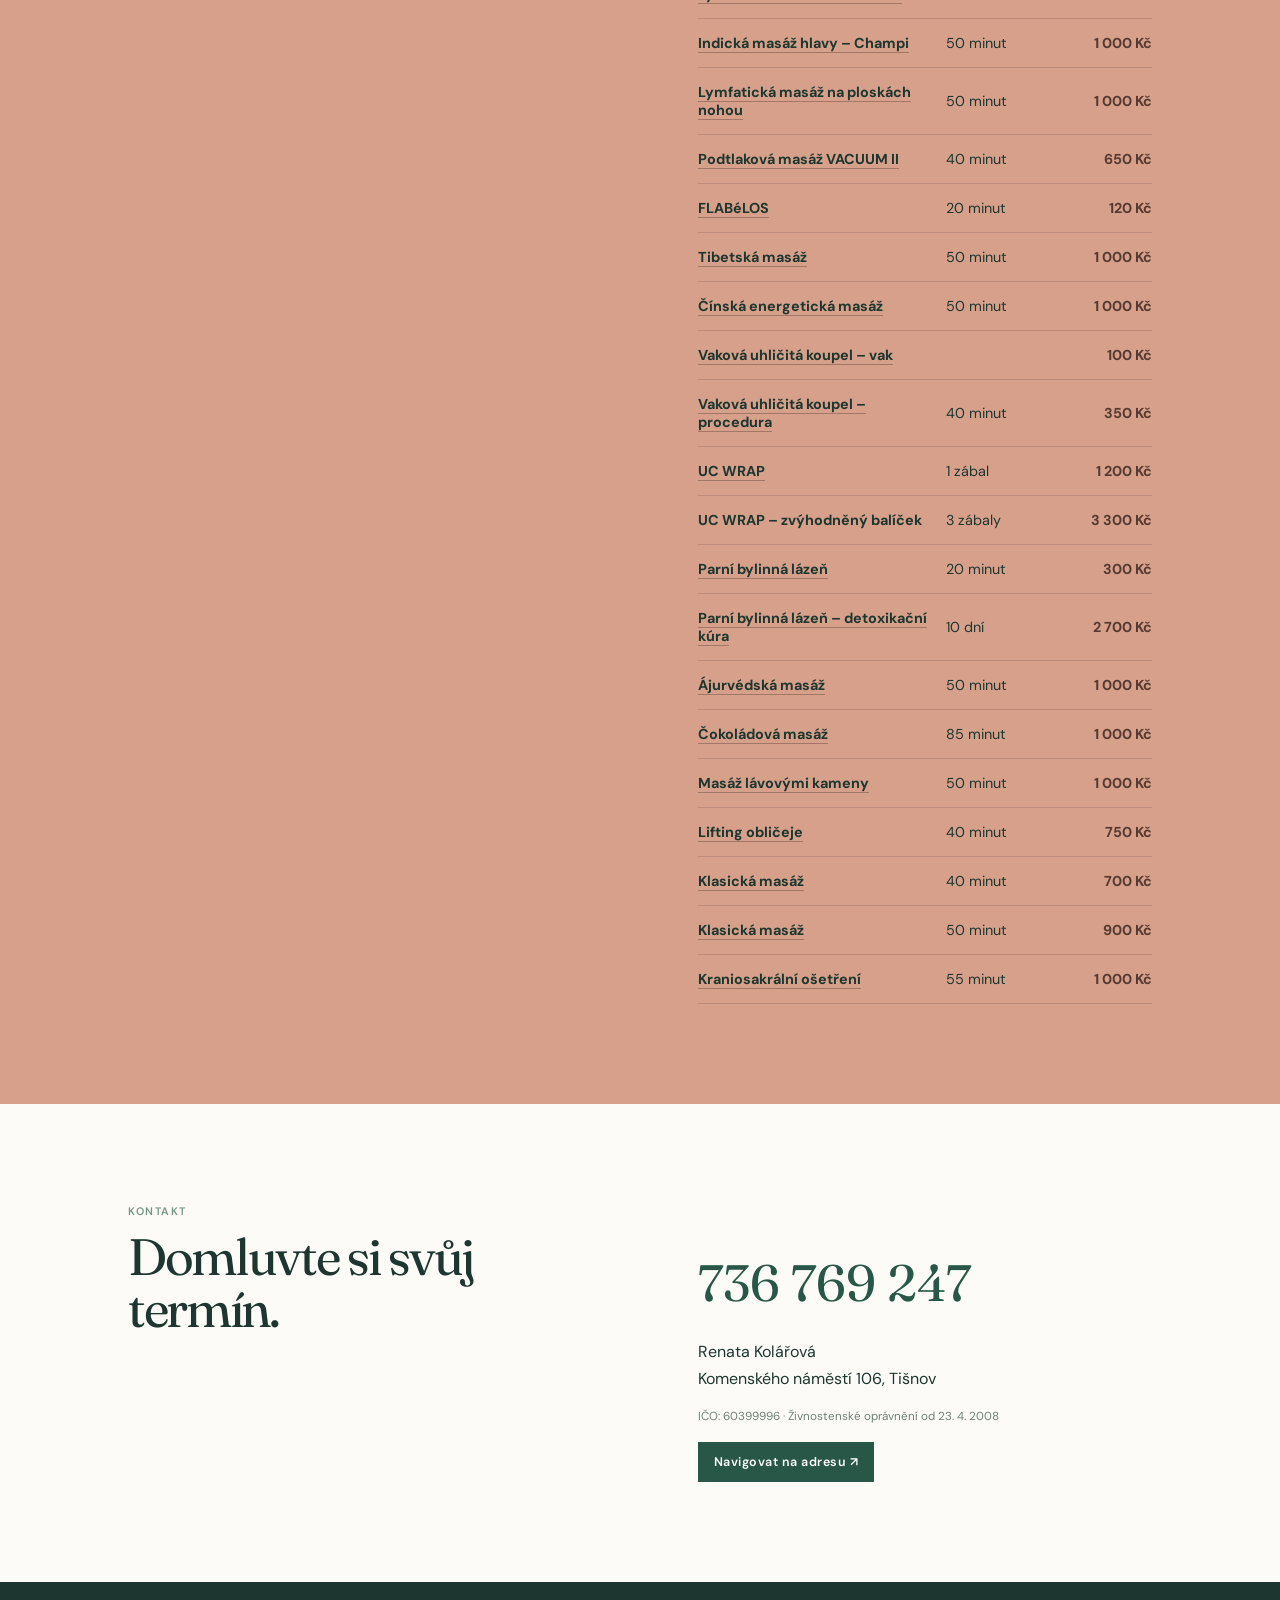
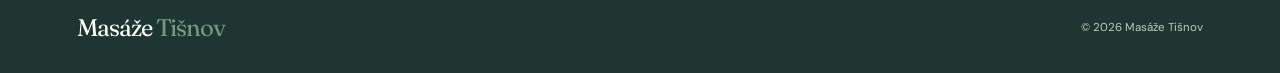
==== commit 2ea0f844: "Zpřístupnit celé okno náplastí" ====
--- a/index.html
+++ b/index.html
@@ -8,7 +8,7 @@
   <link rel="icon" href="/favicon.svg">
   <link rel="stylesheet" href="/style.css">
   <link rel="stylesheet" href="/cards.css">
-  <link rel="stylesheet" href="/news.css">
+  <link rel="stylesheet" href="/news.css?v=20261010-4">
   <link rel="stylesheet" href="/contact.css?v=20260914-8">
   <link rel="stylesheet" href="/price-links.css?v=20260914-10">
   <link rel="stylesheet" href="/procedure-scroll.css?v=20260914-16">
@@ -17,6 +17,6 @@
 </head>
 <body>
   <div id="app"></div>
-<script type="module" src="/app.js?v=20261010-3"></script>
+<script type="module" src="/app.js?v=20261010-4"></script>
 </body>
 </html>
--- a/news.css
+++ b/news.css
@@ -30,6 +30,21 @@
 
 .news-group:last-child { background: #d7a08a; }
 
+.news-group-link {
+  color: inherit;
+  text-decoration: none;
+  cursor: pointer;
+  transition: transform .2s ease, box-shadow .2s ease;
+}
+
+.news-group-link:hover,
+.news-group-link:focus-visible {
+  transform: translateY(-4px);
+  box-shadow: 0 14px 28px rgba(64, 45, 38, .18);
+}
+
+.news-group-link:focus-visible { outline: 3px solid #285748; outline-offset: 3px; }
+
 .news-group h3 {
   margin: 0 0 21px;
   font-size: clamp(1.75rem, 3vw, 2.55rem);
@@ -47,6 +62,7 @@
 
 .news-list a:hover { border-color: currentColor; }
 .news-group:last-child .news-list a { color: #402d26; font-size: 1.22rem; font-weight: 600; }
+.news-group:last-child .news-cta { color: #402d26; font-size: 1.22rem; font-weight: 600; }
 
 @media (max-width: 760px) {
   .news { padding: 70px 9vw; }
